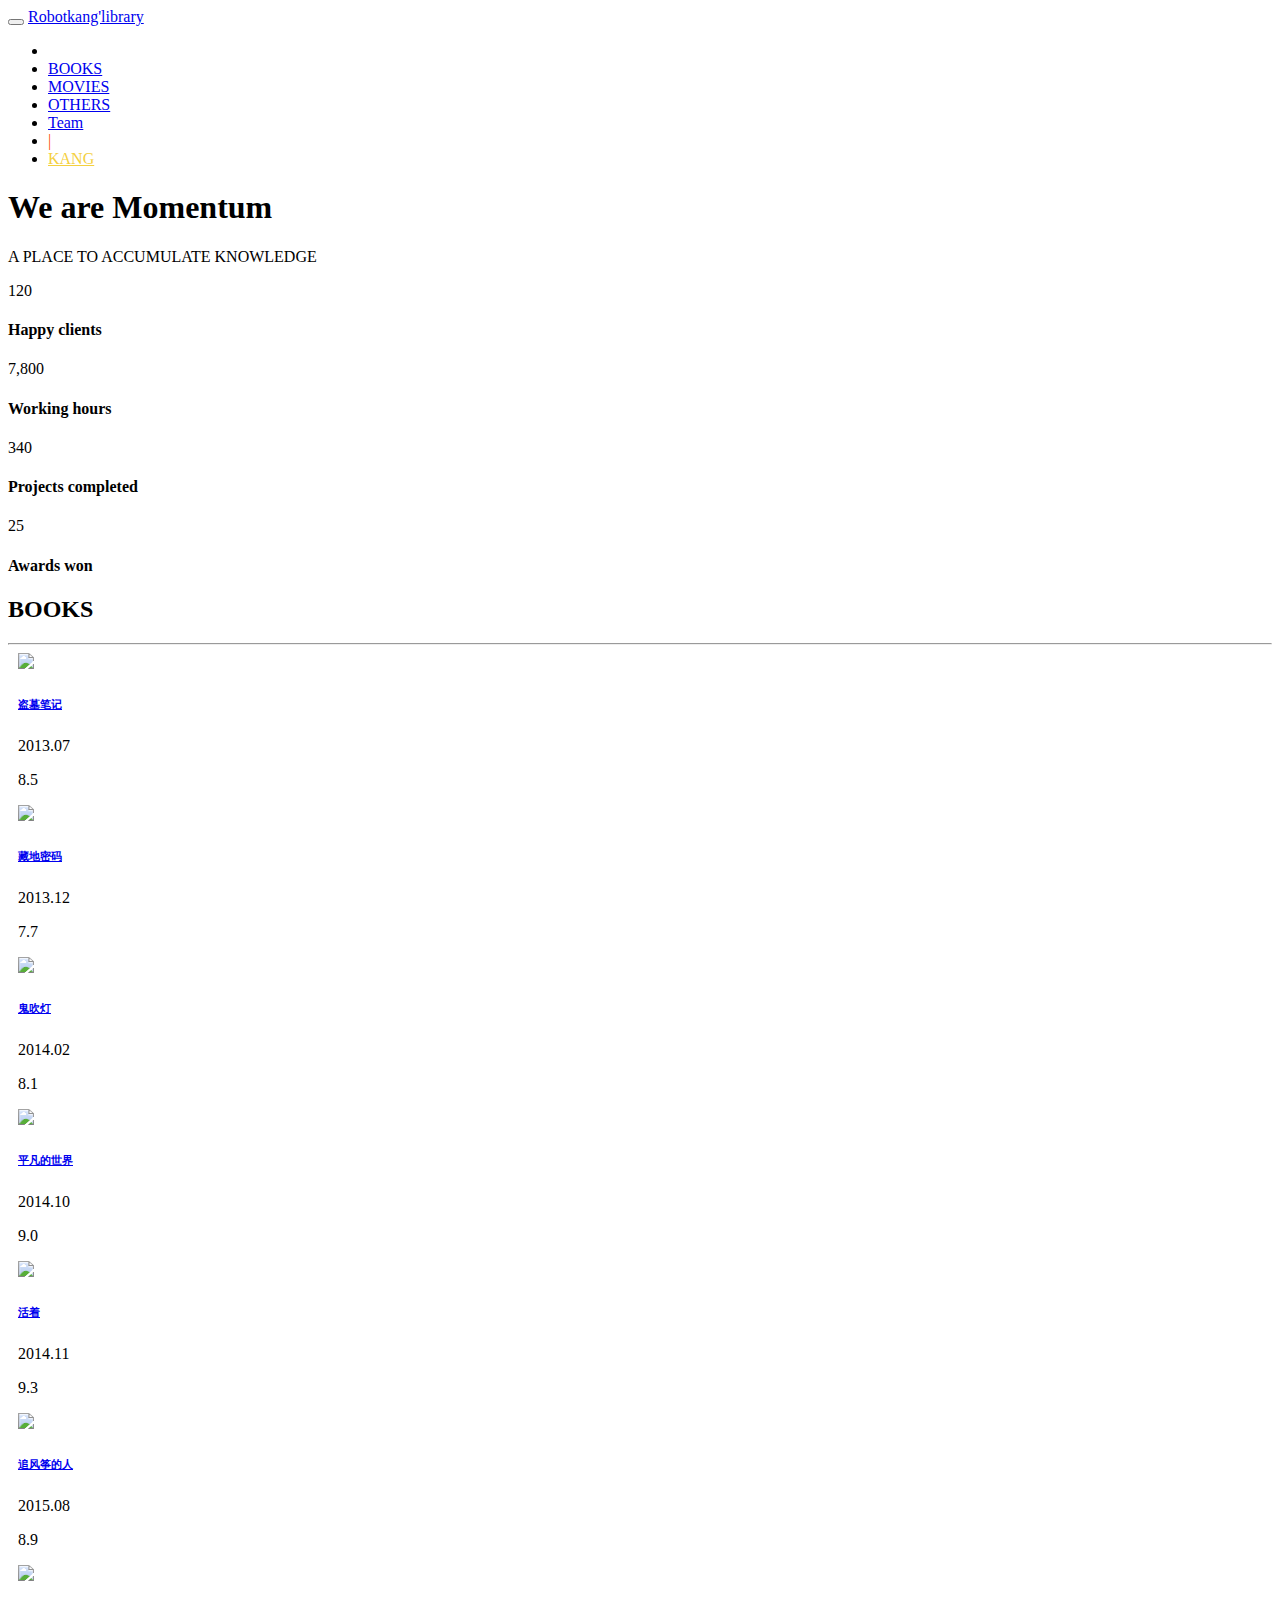
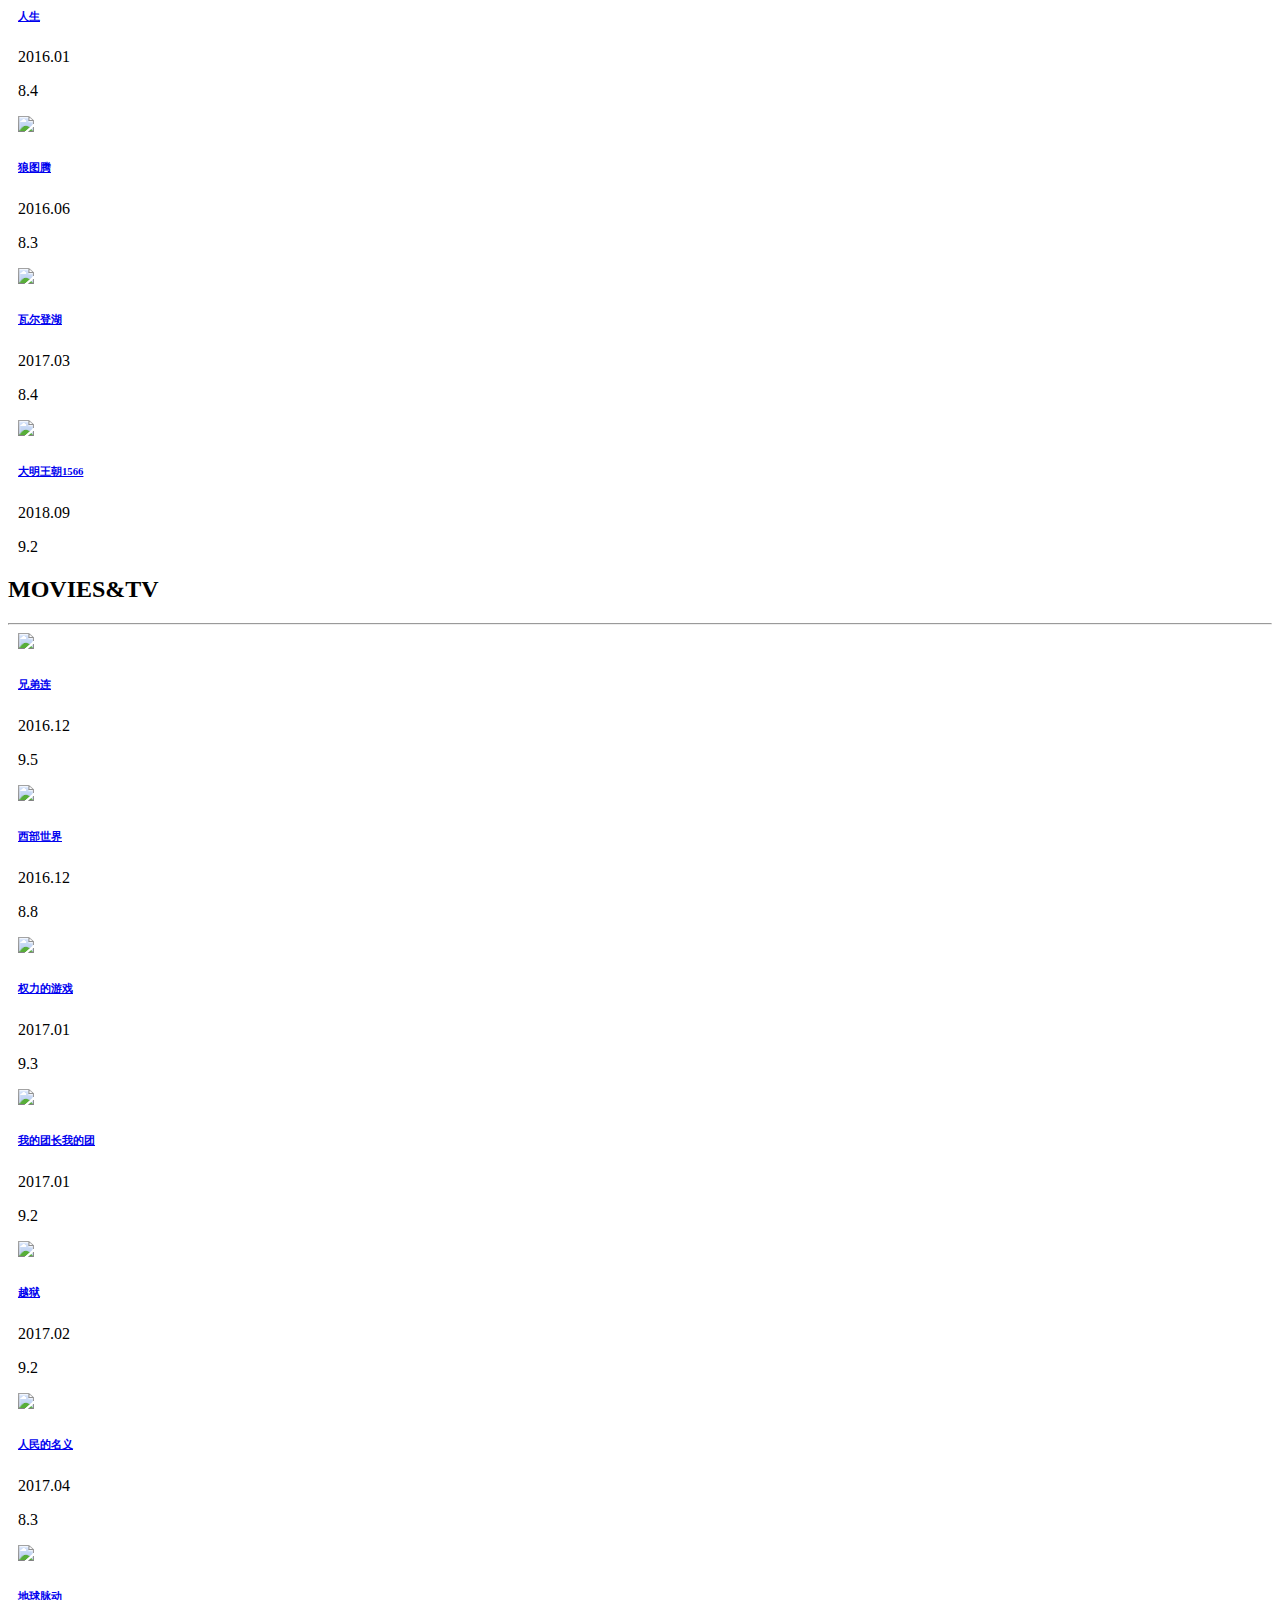
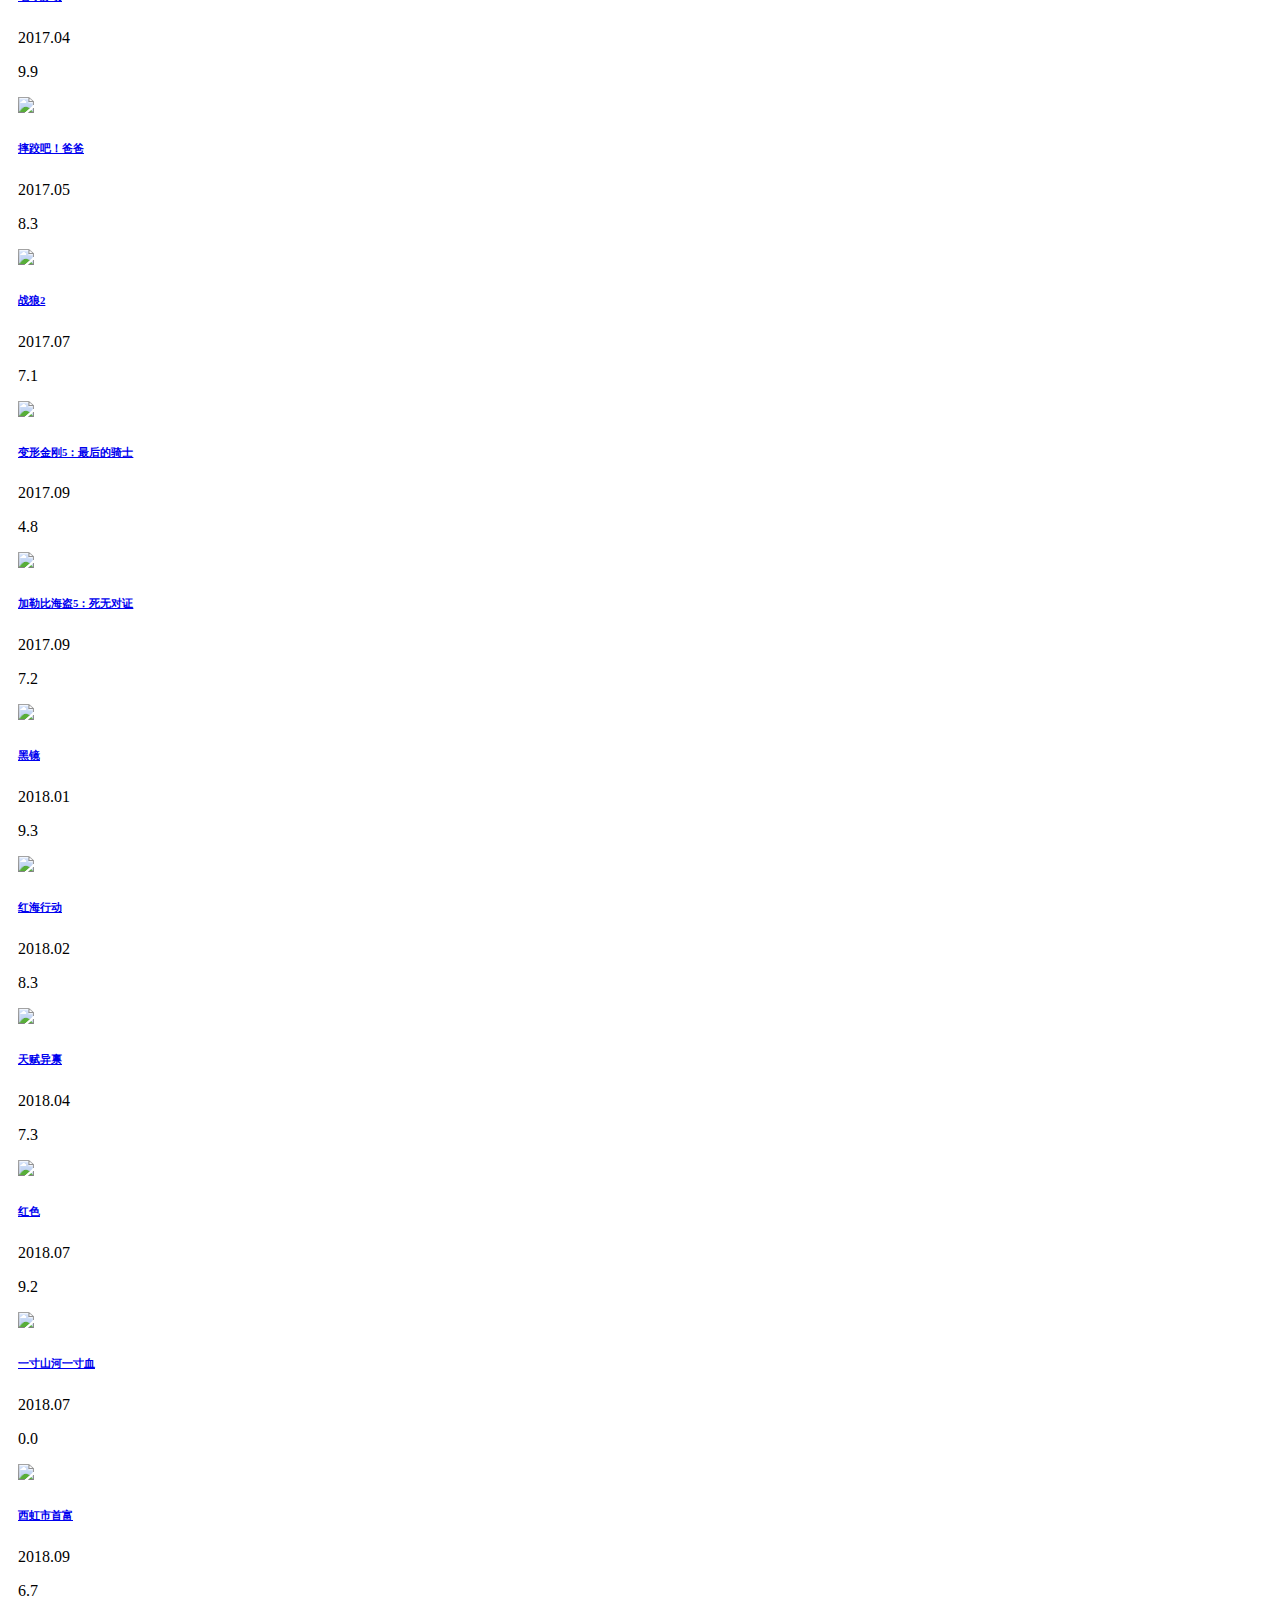
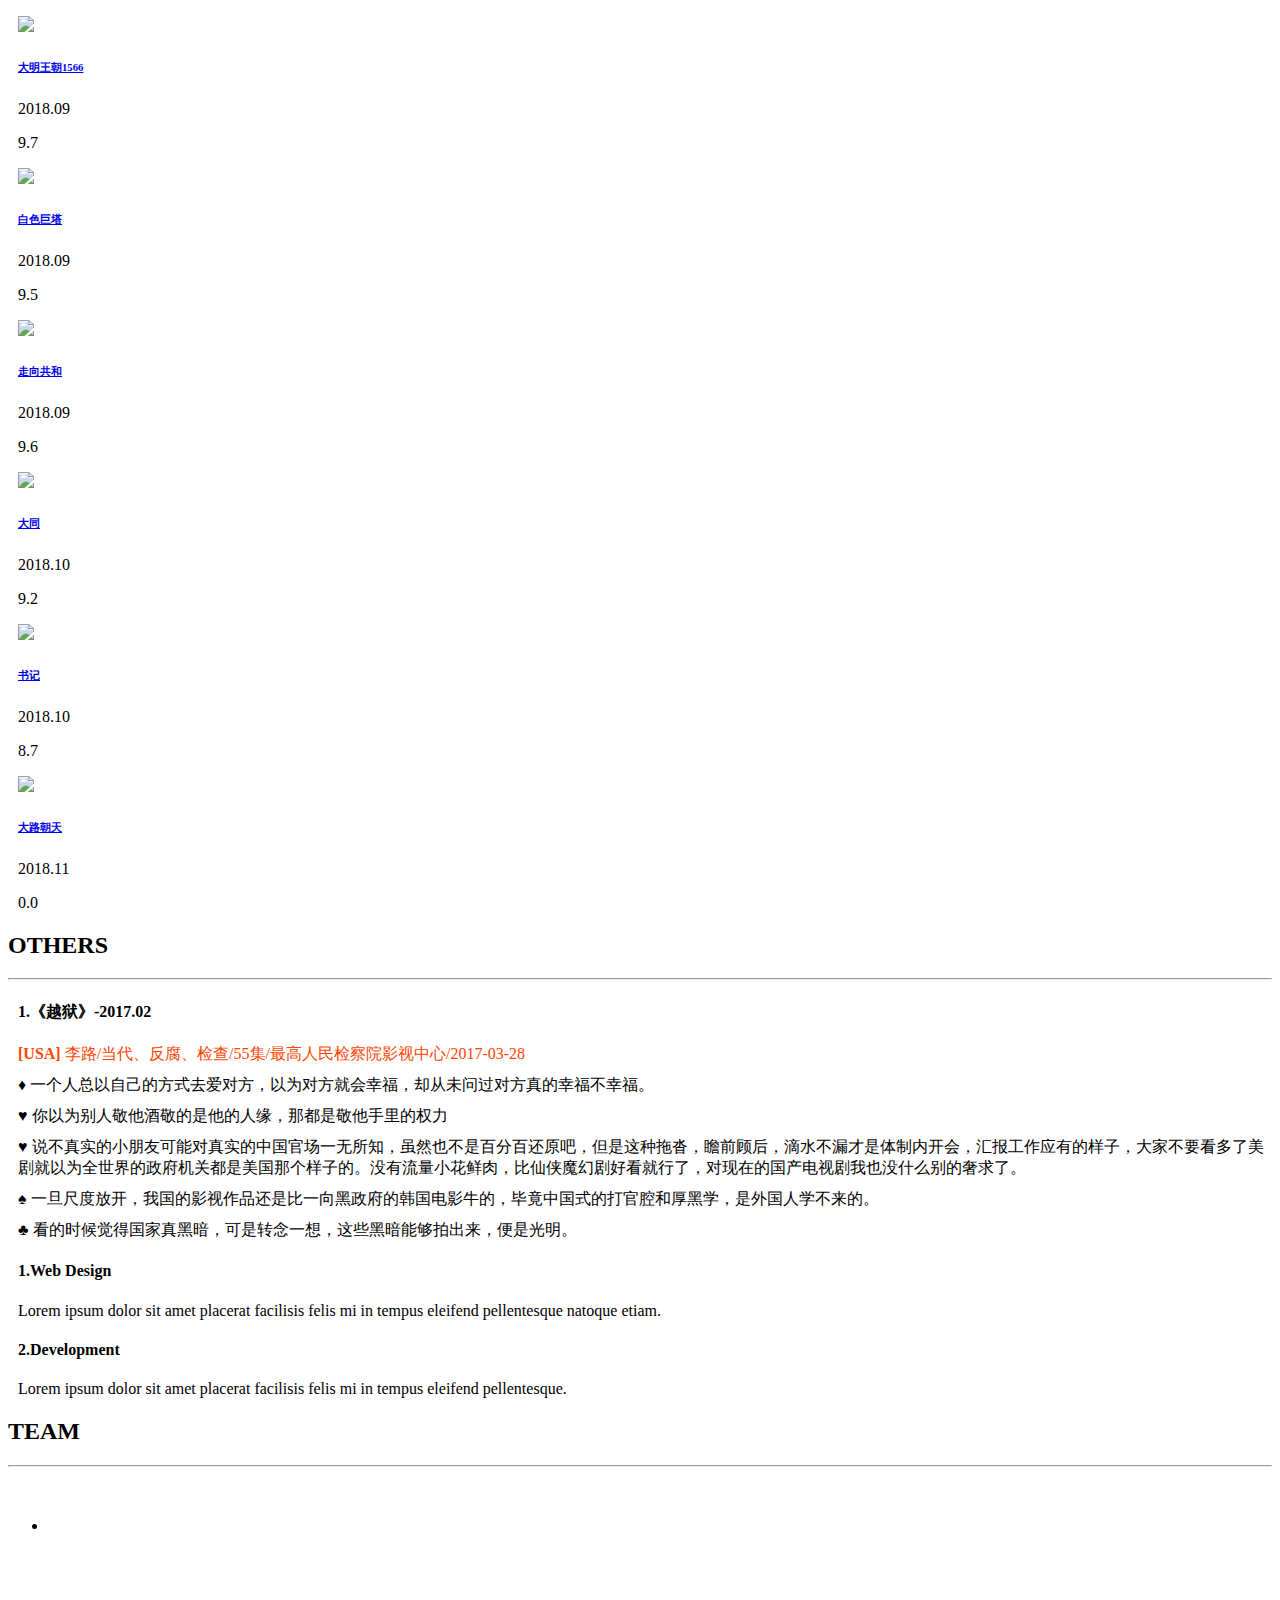
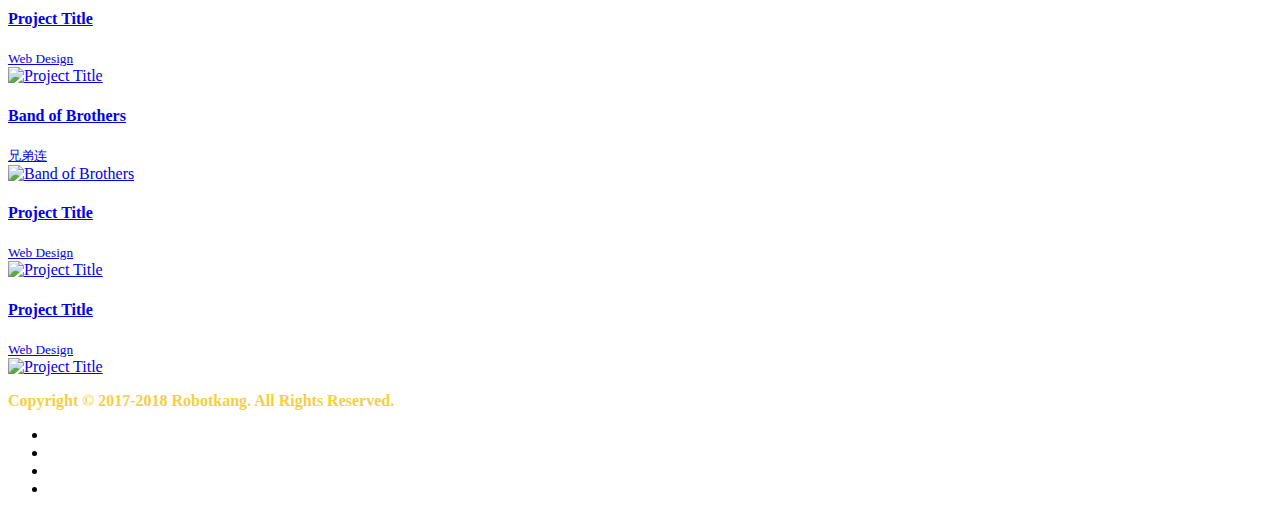
==== book/index.html @ f1f9b8c3 "movie" ====
<!DOCTYPE html>
<html lang="en">

<head>

  <link rel="icon" type="image/png" href="/images/favicon.png" />
  <link href="/images/favicon.png" rel="shortcut icon" type="image/png">

  <meta charset="utf-8">
  <meta name="viewport" content="width=device-width, initial-scale=1">
  <title>Robotkang'library</title>
  <meta name="description" content="">
  <meta name="author" content="">

  <!-- Favicons
    ================================================== -->
  <link rel="shortcut icon" href="img/favicon.ico" type="image/x-icon">
  <link rel="apple-touch-icon" href="img/apple-touch-icon.png">
  <link rel="apple-touch-icon" sizes="72x72" href="img/apple-touch-icon-72x72.png">
  <link rel="apple-touch-icon" sizes="114x114" href="img/apple-touch-icon-114x114.png">

  <!-- Bootstrap -->
  <link rel="stylesheet" type="text/css" href="css/bootstrap.css">
  <link rel="stylesheet" type="text/css" href="fonts/font-awesome/css/font-awesome.css">

  <!-- Slider
    ================================================== -->
  <link href="css/owl.carousel.css" rel="stylesheet" media="screen">
  <link href="css/owl.theme.css" rel="stylesheet" media="screen">

  <!-- Stylesheet
    ================================================== -->
  <link rel="stylesheet" type="text/css" href="css/style10.css" />
  <link rel="stylesheet" type="text/css" href="css/style.css">
  <link rel="stylesheet" type="text/css" href="css/prettyPhoto.css">
  <!--<link href='http://fonts.useso.com/css?family=Lato:400,700,900,300' rel='stylesheet' type='text/css'>
<link href='http://fonts.useso.com/css?family=Open+Sans:400,700,800,600,300' rel='stylesheet' type='text/css'>-->

</head>

<body id="page-top" data-spy="scroll" data-target=".navbar-fixed-top">
  <!-- Navigation -->
  <nav class="navbar navbar-custom navbar-fixed-top" role="navigation">
    <div class="container">
      <div class="navbar-header">
        <button type="button" class="navbar-toggle" data-toggle="collapse" data-target=".navbar-main-collapse">
                    <i class="fa fa-bars"></i>
                </button>
        <a class="navbar-brand page-scroll" href="#page-top">
          <i class="fa fa-terminal"></i> Robotkang'library
        </a>
      </div>

      <!-- Collect the nav links, forms, and other content for toggling -->
      <div class="collapse navbar-collapse navbar-right navbar-main-collapse">
        <ul class="nav navbar-nav">
          <!-- Hidden li included to remove active class from about link when scrolled up past about section -->
          <li class="hidden">
            <a href="#page-top"></a>
          </li>
          <li>
            <a class="page-scroll" href="#services">BOOKS</a>
          </li>
          <li>
            <a class="page-scroll" href="#movie">MOVIES</a>
          </li>
          <li>
            <a class="page-scroll" href="#team">OTHERS</a>
          </li>
          <li>
            <a class="page-scroll" href="#works">Team</a>
          </li>

          <li> <a style="color: #FF4500;">&#124;</a> </li>
          <li>
            <a href="http://robotkang.cc" style="color: #F4D03F;">KANG</a>
          </li>



        </ul>
      </div>
      <!-- /.navbar-collapse -->
    </div>
    <!-- /.container -->
  </nav>

  <!-- Header -->
  <header class="intro">
    <div class="intro-body">
      <div class="container">
        <div class="row">
          <div class="col-md-8 col-md-offset-2">
            <h1>We are <span class="brand-heading">Momentum</span></h1>
            <p class="intro-text">A PLACE TO ACCUMULATE KNOWLEDGE</p>
            <a href="#services" class="btn btn-circle page-scroll">
              <i class="fa fa-angle-double-down animated"></i>
            </a>
          </div>
        </div>
      </div>
    </div>
  </header>
  <!-- Services Section -->

  <div id="achivements" class="section dark-bg">
    <div class="container">
      <div class="row">
        <div class="col-md-3 col-sm-3">
          <div class="achivement-box">
            <i class="fa fa-smile-o"></i>
            <span class="count">120</span>
            <h4>Happy clients</h4>
          </div>
        </div>
        <div class="col-md-3 col-sm-3">
          <div class="achivement-box">
            <i class="fa fa-code"></i>
            <span class="count">7,800</span>
            <h4>Working hours</h4>
          </div>
        </div>
        <div class="col-md-3 col-sm-3">
          <div class="achivement-box">
            <i class="fa fa-check-square-o"></i>
            <span class="count">340</span>
            <h4>Projects completed</h4>
          </div>
        </div>
        <div class="col-md-3 col-sm-3">
          <div class="achivement-box">
            <i class="fa fa-trophy"></i>
            <span class="count">25</span>
            <h4>Awards won</h4>
          </div>
        </div>
      </div>
    </div>
  </div>

    <!-- books -->
	<div id="services">
		<div class="container">
			<div class="section-title text-center center">
        <h2><strong>BOOKS</strong></h2>
        <hr>
			</div>


			<div class="row">
				<div class="about-text" style="margin-left: 10px;">
					<div class="wthree_agile-requested-movies"  >
											<div class="col-md-2 w3l-movie-gride-agile requested-movies">
															<a href="http://omjh2j5h3.bkt.clouddn.com/book/%E7%9B%97%E5%A2%93%E7%AC%94%E8%AE%B0.jpg" class="hvr-sweep-to-bottom">
															<img src="http://omjh2j5h3.bkt.clouddn.com/book/%E7%9B%97%E5%A2%93%E7%AC%94%E8%AE%B0.jpg"height="260" title="Book" class="img-responsive" alt=" ">
																
															</a>
																<div class="mid-1 agileits_w3layouts_mid_1_home">
																	<div class="w3l-movie-text">
																		<h6><a href="http://omjh2j5h3.bkt.clouddn.com/book/%E7%9B%97%E5%A2%93%E7%AC%94%E8%AE%B0.jpg" >盗墓笔记</a></h6>							
																	</div>
																	<div class="mid-2 agile_mid_2_home">
																		<p>2013.07 </p>
																		
																		<div class="clearfix"></div>
																	</div>
																</div>
															<div class="ribben one">
																<p>8.5</p>
															</div>
											</div>
											<div class="col-md-2 w3l-movie-gride-agile requested-movies">
												<a href="https://book.douban.com/subject/7161323/" class="hvr-sweep-to-bottom"><img src="http://omjh2j5h3.bkt.clouddn.com/book/%E8%97%8F%E5%9C%B0%E5%AF%86%E7%A0%81.jpg" height="260"title="Book" class="img-responsive" alt=" ">
													
												</a>
												<div class="mid-1 agileits_w3layouts_mid_1_home">
													<div class="w3l-movie-text">
														<h6><a href="https://book.douban.com/subject/7161323/">藏地密码</a></h6>							
													</div>
													<div class="mid-2 agile_mid_2_home">
														<p>2013.12</p>

														<div class="clearfix"></div>
													</div>
												</div>
											<div class="ribben one">
													<p>7.7</p>
												</div>
											</div>
											<div class="col-md-2 w3l-movie-gride-agile requested-movies">
												<a href="https://book.douban.com/series/32994" class="hvr-sweep-to-bottom"><img src="http://omjh2j5h3.bkt.clouddn.com/book/%E9%AC%BC%E5%90%B9%E7%81%AF.jpg" height="260"title="Book" class="img-responsive" alt=" ">
													
												</a>
												<div class="mid-1 agileits_w3layouts_mid_1_home">
													<div class="w3l-movie-text">
														<h6><a href="https://book.douban.com/series/32994">鬼吹灯</a></h6>							
													</div>
													<div class="mid-2 agile_mid_2_home">
														<p>2014.02</p>
														
														</div>
														<div class="clearfix"></div>
													</div>
												
												<div class="ribben one">
													<p>8.1</p>
												</div>
											</div>
											<div class="col-md-2 w3l-movie-gride-agile requested-movies">
												<a href="https://book.douban.com/subject/1200840/" class="hvr-sweep-to-bottom">
<img src="http://omjh2j5h3.bkt.clouddn.com/book/%E5%B9%B3%E5%87%A1%E7%9A%84%E4%B8%96%E7%95%8C1.jpg"height="260" title="Book" class="img-responsive" alt=" ">
													
												</a>
												<div class="mid-1 agileits_w3layouts_mid_1_home">
													<div class="w3l-movie-text">
														<h6><a href="https://book.douban.com/subject/1200840/">平凡的世界 </a></h6>							
													</div>
													<div class="mid-2 agile_mid_2_home">
														<p>2014.10</p>
														
														<div class="clearfix"></div>
													</div>
												</div>
											<div class="ribben one">
													<p>9.0</p>
												</div>
											</div>
											<div class="col-md-2 w3l-movie-gride-agile requested-movies">
												<a href="https://book.douban.com/subject/4913064/" class="hvr-sweep-to-bottom"><img src="http://omjh2j5h3.bkt.clouddn.com/book/%E6%B4%BB%E7%9D%80.jpg" height="260"title="Book" class="img-responsive" alt=" ">
													
												</a>
												<div class="mid-1 agileits_w3layouts_mid_1_home">
													<div class="w3l-movie-text">
														<h6><a href="https://book.douban.com/subject/4913064/">活着	</a></h6>							
													</div>
													<div class="mid-2 agile_mid_2_home">
														<p>2014.11</p>
														
														<div class="clearfix"></div>
													</div>
												</div>
												<div class="ribben one">
													<p>9.3</p>
												</div>
											</div>
											<div class="col-md-2 w3l-movie-gride-agile requested-movies">
												<a href="https://book.douban.com/subject/1770782/" class="hvr-sweep-to-bottom"><img src="http://omjh2j5h3.bkt.clouddn.com/book/%E8%BF%BD%E9%A3%8E%E7%AD%9D%E7%9A%84%E4%BA%BA.jpg" height="260"title="Book" class="img-responsive" alt=" ">
													
												</a>
												<div class="mid-1 agileits_w3layouts_mid_1_home">
													<div class="w3l-movie-text">
														<h6><a href="https://book.douban.com/subject/1770782/">追风筝的人</a></h6>							
													</div>
													<div class="mid-2 agile_mid_2_home">
														<p>2015.08</p>
														
														<div class="clearfix"></div>
													</div>
												</div>
												<div class="ribben one">
													<p>8.9</p>
												</div>
											</div>
											<div class="col-md-2 w3l-movie-gride-agile requested-movies">
												<a href="https://book.douban.com/subject/3803820/" class="hvr-sweep-to-bottom"><img src="http://omjh2j5h3.bkt.clouddn.com/book/%E4%BA%BA%E7%94%9F.jpg" height="260"title="Book" class="img-responsive" alt=" ">
													
												</a>
												<div class="mid-1 agileits_w3layouts_mid_1_home">
													<div class="w3l-movie-text">
														<h6><a href="https://book.douban.com/subject/3803820/">人生</a></h6>							
													</div>
													<div class="mid-2 agile_mid_2_home">
														<p>2016.01</p>
														
														<div class="clearfix"></div>
													</div>
												</div>
											<div class="ribben one">
													<p>8.4</p>
												</div>
											</div>
											<div class="col-md-2 w3l-movie-gride-agile requested-movies">
												<a href="https://book.douban.com/subject/1022060/" class="hvr-sweep-to-bottom"><img src="http://omjh2j5h3.bkt.clouddn.com/book/%E7%8B%BC%E5%9B%BE%E8%85%BE.jpg" height="260" title="Book" class="img-responsive" alt=" ">
													
												</a>
												<div class="mid-1 agileits_w3layouts_mid_1_home">
													<div class="w3l-movie-text">
														<h6><a href="https://book.douban.com/subject/1022060/">狼图腾</a></h6>							
													</div>
													<div class="mid-2 agile_mid_2_home">
														<p>2016.06</p>
														
														<div class="clearfix"></div>
													</div>
												</div>
											<div class="ribben one">
													<p>8.3</p>
												</div>
											</div>
											<div class="col-md-2 w3l-movie-gride-agile requested-movies">
												<a href="https://book.douban.com/subject/1865089/" class="hvr-sweep-to-bottom"><img src="http://omjh2j5h3.bkt.clouddn.com/book/%E7%93%A6%E5%B0%94%E7%99%BB%E6%B9%96.jpg"height="260"  title="Book" class="img-responsive" alt=" ">
													
												</a>
												<div class="mid-1 agileits_w3layouts_mid_1_home">
													<div class="w3l-movie-text">
														<h6><a href="https://book.douban.com/subject/1865089/">瓦尔登湖</a></h6>							
													</div>
													<div class="mid-2 agile_mid_2_home">
														<p>2017.03</p>
														
														<div class="clearfix"></div>
													</div>
												</div>
												<div class="ribben one">
													<p>8.4</p>
												</div>
											</div>
											<div class="col-md-2 w3l-movie-gride-agile requested-movies">
												<a href="https://book.douban.com/subject/26925171/" class="hvr-sweep-to-bottom"><img height="260"  src="http://omjh2j5h3.bkt.clouddn.com/book/%E5%A4%A7%E6%98%8E%E7%8E%8B%E6%9C%9D.jpg" title="Book" class="img-responsive" alt=" ">
													
												</a>
												<div class="mid-1 agileits_w3layouts_mid_1_home">
													<div class="w3l-movie-text">
														<h6><a href="https://book.douban.com/subject/26925171/">大明王朝1566</a></h6>							
													</div>
													<div class="mid-2 agile_mid_2_home">
														<p>2018.09</p>
														
														<div class="clearfix"></div>
													</div>
												</div>
												<div class="ribben one">
													<p>9.2</p>
												</div>
											</div>
												<div class="clearfix"></div>
		            </div>



				</div>
			</div>
		</div>
	</div>
    <!-- About Section -->
    <div id="movie">
		<div class="container">
			<div class="section-title text-center center">
				<h2><strong>MOVIES&TV </strong></h2>
				<hr>
			</div>
			<div class="row">
				<div class="about-text" style="margin-left: 10px;" >
					<div class="wthree_agile-requested-movies"  >
											<div class="col-md-2 w3l-movie-gride-agile requested-movies">
															<a href="https://movie.douban.com/subject/1307847/" class="hvr-sweep-to-bottom"><img src="http://omjh2j5h3.bkt.clouddn.com/book/%E5%85%84%E5%BC%9F%E8%BF%9E.jpg"height="260" title="兄弟连" class="img-responsive" alt=" ">
																
															</a>
																<div class="mid-1 agileits_w3layouts_mid_1_home">
																	<div class="w3l-movie-text">
																		<h6><a href="https://movie.douban.com/subject/1307847/" >兄弟连</a></h6>							
																	</div>
																	<div class="mid-2 agile_mid_2_home">
																		<p>2016.12 </p>
																		
																		<div class="clearfix"></div>
																	</div>
																</div>
															<div class="ribben one">
																<p>9.5</p>
															</div>
											</div>
											<div class="col-md-2 w3l-movie-gride-agile requested-movies">
												<a href="https://movie.douban.com/subject/2338055/" class="hvr-sweep-to-bottom"><img src="http://omjh2j5h3.bkt.clouddn.com/book/%E8%A5%BF%E9%83%A8%E4%B8%96%E7%95%8C.jpg" height="260"title="Book" class="img-responsive" alt=" ">
													
												</a>
												<div class="mid-1 agileits_w3layouts_mid_1_home">
													<div class="w3l-movie-text">
														<h6><a href="https://movie.douban.com/subject/2338055/">西部世界</a></h6>							
													</div>
													<div class="mid-2 agile_mid_2_home">
														<p>2016.12</p>

														<div class="clearfix"></div>
													</div>
												</div>
											<div class="ribben one">
													<p>8.8</p>
												</div>
											</div>
											<div class="col-md-2 w3l-movie-gride-agile requested-movies">
												<a href="https://movie.douban.com/subject/26235354/" class="hvr-sweep-to-bottom"><img src="http://omjh2j5h3.bkt.clouddn.com/book/%E6%9D%83%E5%8A%9B%E7%9A%84%E6%B8%B8%E6%88%8F.jpg" height="260"title="Book" class="img-responsive" alt=" ">
													
												</a>
												<div class="mid-1 agileits_w3layouts_mid_1_home">
													<div class="w3l-movie-text">
														<h6><a href="https://movie.douban.com/subject/26235354/">权力的游戏</a></h6>							
													</div>
													<div class="mid-2 agile_mid_2_home">
														<p>2017.01</p>
														
														</div>
														<div class="clearfix"></div>
													</div>
												
												<div class="ribben one">
													<p>9.3</p>
												</div>
											</div>
											<div class="col-md-2 w3l-movie-gride-agile requested-movies">
												<a href="https://movie.douban.com/subject/2997325/" class="hvr-sweep-to-bottom"><img src="http://omjh2j5h3.bkt.clouddn.com/book/%E6%88%91%E7%9A%84%E5%9B%A2%E9%95%BF%E6%88%91%E7%9A%84%E5%9B%A2.jpg"height="260" title="我的团长我的团" class="img-responsive" alt=" ">
													
												</a>
												<div class="mid-1 agileits_w3layouts_mid_1_home">
													<div class="w3l-movie-text">
														<h6><a href="https://movie.douban.com/subject/2997325/">我的团长我的团 </a></h6>							
													</div>
													<div class="mid-2 agile_mid_2_home">
														<p>2017.01</p>
														
														<div class="clearfix"></div>
													</div>
												</div>
											<div class="ribben one">
													<p>9.2</p>
												</div>
											</div>
											<div class="col-md-2 w3l-movie-gride-agile requested-movies">
												<a href="https://movie.douban.com/subject/1419297/" class="hvr-sweep-to-bottom"><img src="http://omjh2j5h3.bkt.clouddn.com/book/%E8%B6%8A%E7%8B%B1.jpg" height="260"title="越狱" class="img-responsive" alt=" ">
													
												</a>
												<div class="mid-1 agileits_w3layouts_mid_1_home">
													<div class="w3l-movie-text">
														<h6><a href="https://movie.douban.com/subject/1419297/">越狱	</a></h6>							
													</div>
													<div class="mid-2 agile_mid_2_home">
														<p>2017.02</p>
														
														<div class="clearfix"></div>
													</div>
												</div>
												<div class="ribben one">
													<p>9.2</p>
												</div>
											</div>
											<div class="col-md-2 w3l-movie-gride-agile requested-movies">
												<a href="https://movie.douban.com/subject/26727273/" class="hvr-sweep-to-bottom"><img src="http://omjh2j5h3.bkt.clouddn.com/book/%E4%BA%BA%E6%B0%91%E7%9A%84%E5%90%8D%E4%B9%89.jpg" height="260"title="人民的名义" class="img-responsive" alt=" ">
													
												</a>
												<div class="mid-1 agileits_w3layouts_mid_1_home">
													<div class="w3l-movie-text">
														<h6><a href="https://movie.douban.com/subject/26727273/">人民的名义</a></h6>							
													</div>
													<div class="mid-2 agile_mid_2_home">
														<p>2017.04</p>
														
														<div class="clearfix"></div>
													</div>
												</div>
												<div class="ribben one">
													<p>8.3</p>
												</div>
											</div>
											<div class="col-md-2 w3l-movie-gride-agile requested-movies">
												<a href="https://movie.douban.com/subject/26733371/" class="hvr-sweep-to-bottom"><img src="http://omjh2j5h3.bkt.clouddn.com/book/%E5%9C%B0%E7%90%83%E8%84%89%E5%8A%A8.jpg" height="260"title="地球脉动" class="img-responsive" alt=" ">
													
												</a>
												<div class="mid-1 agileits_w3layouts_mid_1_home">
													<div class="w3l-movie-text">
														<h6><a href="https://movie.douban.com/subject/26733371/">地球脉动</a></h6>							
													</div>
													<div class="mid-2 agile_mid_2_home">
														<p>2017.04</p>
														
														<div class="clearfix"></div>
													</div>
												</div>
											<div class="ribben one">
													<p>9.9</p>
												</div>
											</div>
											<div class="col-md-2 w3l-movie-gride-agile requested-movies">
												<a href="https://movie.douban.com/subject/26387939/" class="hvr-sweep-to-bottom"><img src="http://omjh2j5h3.bkt.clouddn.com/book/%E6%91%94%E8%B7%A4%E5%90%A7%E7%88%B8%E7%88%B8.jpg" height="260" title="摔跤吧！爸爸" class="img-responsive" alt=" ">
													
												</a>
												<div class="mid-1 agileits_w3layouts_mid_1_home">
													<div class="w3l-movie-text">
														<h6><a href="https://movie.douban.com/subject/26387939/">摔跤吧！爸爸</a></h6>							
													</div>
													<div class="mid-2 agile_mid_2_home">
														<p>2017.05</p>
														
														<div class="clearfix"></div>
													</div>
												</div>
											<div class="ribben one">
													<p>8.3</p>
												</div>
											</div>
											<div class="col-md-2 w3l-movie-gride-agile requested-movies">
												<a href="https://movie.douban.com/subject/26363254/" class="hvr-sweep-to-bottom"><img src="http://omjh2j5h3.bkt.clouddn.com/book/%E6%88%98%E7%8B%BC2.jpg"height="260"  title="战狼2" class="img-responsive" alt=" ">
													
												</a>
												<div class="mid-1 agileits_w3layouts_mid_1_home">
													<div class="w3l-movie-text">
														<h6><a href="https://movie.douban.com/subject/26363254/">战狼2</a></h6>							
													</div>
													<div class="mid-2 agile_mid_2_home">
														<p>2017.07</p>
														
														<div class="clearfix"></div>
													</div>
												</div>
												<div class="ribben one">
													<p>7.1</p>
												</div>
											</div>
											<div class="col-md-2 w3l-movie-gride-agile requested-movies">
												<a href="https://movie.douban.com/subject/25824686/" class="hvr-sweep-to-bottom"><img height="260"  src="http://omjh2j5h3.bkt.clouddn.com/book/%E5%8F%98%E5%BD%A2%E9%87%91%E5%88%9A5.jpg" title="变形金刚5：最后的骑士" class="img-responsive" alt=" ">
													
												</a>
												<div class="mid-1 agileits_w3layouts_mid_1_home">
													<div class="w3l-movie-text">
														<h6><a href="https://movie.douban.com/subject/25824686/">变形金刚5：最后的骑士</a></h6>							
													</div>
													<div class="mid-2 agile_mid_2_home">
														<p>2017.09</p>
														
														<div class="clearfix"></div>
													</div>
												</div>
												<div class="ribben one">
													<p>4.8</p>
												</div>
											</div>
											<div class="col-md-2 w3l-movie-gride-agile requested-movies">
												<a href="https://movie.douban.com/subject/6311303/" class="hvr-sweep-to-bottom"><img height="260"  src="http://omjh2j5h3.bkt.clouddn.com/book/%E5%8A%A0%E5%8B%92%E6%AF%94%E6%B5%B7%E7%9B%97.jpg" title="加勒比海盗5：死无对证" class="img-responsive" alt=" ">
													
												</a>
												<div class="mid-1 agileits_w3layouts_mid_1_home">
													<div class="w3l-movie-text">
														<h6><a href="https://movie.douban.com/subject/6311303/">加勒比海盗5：死无对证</a></h6>							
													</div>
													<div class="mid-2 agile_mid_2_home">
														<p>2017.09</p>
														
														<div class="clearfix"></div>
													</div>
												</div>
												<div class="ribben one">
													<p>7.2</p>
												</div>
											</div>
											<div class="col-md-2 w3l-movie-gride-agile requested-movies">
												<a href="https://movie.douban.com/subject/7054120/" class="hvr-sweep-to-bottom"><img height="260"  src="http://omjh2j5h3.bkt.clouddn.com/book/%E9%BB%91%E9%95%9C.jpg" title="黑镜" class="img-responsive" alt=" ">
													
												</a>
												<div class="mid-1 agileits_w3layouts_mid_1_home">
													<div class="w3l-movie-text">
														<h6><a href="https://movie.douban.com/subject/7054120/">黑镜</a></h6>							
													</div>
													<div class="mid-2 agile_mid_2_home">
														<p>2018.01</p>
														
														<div class="clearfix"></div>
													</div>
												</div>
												<div class="ribben one">
													<p>9.3</p>
												</div>
											</div>
											<div class="col-md-2 w3l-movie-gride-agile requested-movies">
												<a href="https://movie.douban.com/subject/26861685/" class="hvr-sweep-to-bottom"><img height="260"  src="http://omjh2j5h3.bkt.clouddn.com/book/%E7%BA%A2%E6%B5%B7%E8%A1%8C%E5%8A%A8.jpg" title="红海行动" class="img-responsive" alt=" ">
													
												</a>
												<div class="mid-1 agileits_w3layouts_mid_1_home">
													<div class="w3l-movie-text">
														<h6><a href="https://movie.douban.com/subject/26861685/">红海行动</a></h6>							
													</div>
													<div class="mid-2 agile_mid_2_home">
														<p>2018.02</p>
														
														<div class="clearfix"></div>
													</div>
												</div>
												<div class="ribben one">
													<p>8.3</p>
												</div>
											</div>
											<div class="col-md-2 w3l-movie-gride-agile requested-movies">
												<a href="https://movie.douban.com/subject/26908002/" class="hvr-sweep-to-bottom"><img height="260"  src="http://omjh2j5h3.bkt.clouddn.com/book/%E5%A4%A9%E8%B5%8B%E5%BC%82%E7%A6%80.jpg" title="天赋异禀" class="img-responsive" alt=" ">
													
												</a>
												<div class="mid-1 agileits_w3layouts_mid_1_home">
													<div class="w3l-movie-text">
														<h6><a href="https://movie.douban.com/subject/26908002/">天赋异禀</a></h6>							
													</div>
													<div class="mid-2 agile_mid_2_home">
														<p>2018.04</p>
														
														<div class="clearfix"></div>
													</div>
												</div>
												<div class="ribben one">
													<p>7.3</p>
												</div>
											</div>
											<div class="col-md-2 w3l-movie-gride-agile requested-movies">
												<a href="https://movie.douban.com/subject/25966028/" class="hvr-sweep-to-bottom"><img height="260"  src="http://omjh2j5h3.bkt.clouddn.com/book/%E7%BA%A2%E8%89%B2.jpg" title="红色" class="img-responsive" alt=" ">
													
												</a>
												<div class="mid-1 agileits_w3layouts_mid_1_home">
													<div class="w3l-movie-text">
														<h6><a href="https://movie.douban.com/subject/25966028/">红色</a></h6>							
													</div>
													<div class="mid-2 agile_mid_2_home">
														<p>2018.07</p>
														
														<div class="clearfix"></div>
													</div>
												</div>
												<div class="ribben one">
													<p>9.2</p>
												</div>
											</div>
											<div class="col-md-2 w3l-movie-gride-agile requested-movies">
												<a href="https://movie.douban.com/subject/3713664/" class="hvr-sweep-to-bottom"><img height="260"  src="http://omjh2j5h3.bkt.clouddn.com/book/%E4%B8%80%E5%AF%B8%E5%B1%B1%E6%B2%B3%E4%B8%80%E5%AF%B8%E8%A1%80.jpg" title="一寸山河一寸血" class="img-responsive" alt=" ">
													
												</a>
												<div class="mid-1 agileits_w3layouts_mid_1_home">
													<div class="w3l-movie-text">
														<h6><a href="https://movie.douban.com/subject/3713664/">一寸山河一寸血</a></h6>							
													</div>
													<div class="mid-2 agile_mid_2_home">
														<p>2018.07</p>
														
														<div class="clearfix"></div>
													</div>
												</div>
												<div class="ribben one">
													<p>0.0</p>
												</div>
											</div>
											<div class="col-md-2 w3l-movie-gride-agile requested-movies">
												<a href="https://movie.douban.com/subject/27605698/" class="hvr-sweep-to-bottom"><img height="260"  src="http://omjh2j5h3.bkt.clouddn.com/book/%E8%A5%BF%E7%BA%A2%E6%9F%BF%E9%A6%96%E5%AF%8C.jpg" title="西虹市首富" class="img-responsive" alt=" ">
													
												</a>
												<div class="mid-1 agileits_w3layouts_mid_1_home">
													<div class="w3l-movie-text">
														<h6><a href="https://movie.douban.com/subject/27605698/">西虹市首富</a></h6>							
													</div>
													<div class="mid-2 agile_mid_2_home">
														<p>2018.09</p>
														
														<div class="clearfix"></div>
													</div>
												</div>
												<div class="ribben one">
													<p>6.7</p>
												</div>
											</div>
											<div class="col-md-2 w3l-movie-gride-agile requested-movies">
												<a href="https://movie.douban.com/subject/2210001/" class="hvr-sweep-to-bottom"><img height="260"  src="http://omjh2j5h3.bkt.clouddn.com/book/%E5%A4%A7%E6%98%8E%E7%8E%8B%E6%9C%9D1566.jpg" title="Book" class="img-responsive" alt=" ">
													
												</a>
												<div class="mid-1 agileits_w3layouts_mid_1_home">
													<div class="w3l-movie-text">
														<h6><a href="https://movie.douban.com/subject/2210001/">大明王朝1566</a></h6>							
													</div>
													<div class="mid-2 agile_mid_2_home">
														<p>2018.09</p>
														
														<div class="clearfix"></div>
													</div>
												</div>
												<div class="ribben one">
													<p>9.7</p>
												</div>
											</div>
											<div class="col-md-2 w3l-movie-gride-agile requested-movies">
												<a href="https://movie.douban.com/subject/2150220/" class="hvr-sweep-to-bottom"><img height="260"  src="http://omjh2j5h3.bkt.clouddn.com/book/%E7%99%BD%E8%89%B2%E5%B7%A8%E5%A1%94.jpg" title="Book" class="img-responsive" alt=" ">
													
												</a>
												<div class="mid-1 agileits_w3layouts_mid_1_home">
													<div class="w3l-movie-text">
														<h6><a href="https://movie.douban.com/subject/2150220/">白色巨塔</a></h6>							
													</div>
													<div class="mid-2 agile_mid_2_home">
														<p>2018.09</p>
														
														<div class="clearfix"></div>
													</div>
												</div>
												<div class="ribben one">
													<p>9.5</p>
												</div>
											</div>
											<div class="col-md-2 w3l-movie-gride-agile requested-movies">
												<a href="https://movie.douban.com/subject/1441794/" class="hvr-sweep-to-bottom"><img height="260"  src="http://omjh2j5h3.bkt.clouddn.com/book/%E8%B5%B0%E5%90%91%E5%85%B1%E5%92%8C.jpg" title="走向共和" class="img-responsive" alt=" ">
													
												</a>
												<div class="mid-1 agileits_w3layouts_mid_1_home">
													<div class="w3l-movie-text">
														<h6><a href="https://movie.douban.com/subject/1441794/">走向共和</a></h6>							
													</div>
													<div class="mid-2 agile_mid_2_home">
														<p>2018.09</p>
														
														<div class="clearfix"></div>
													</div>
												</div>
												<div class="ribben one">
													<p>9.6</p>
												</div>
											</div>
											<div class="col-md-2 w3l-movie-gride-agile requested-movies">
												<a href="https://movie.douban.com/subject/26276498/" class="hvr-sweep-to-bottom"><img height="260"  src="http://omjh2j5h3.bkt.clouddn.com/book/%E5%A4%A7%E5%90%8C.jpg" title="大同" class="img-responsive" alt=" ">
													
												</a>
												<div class="mid-1 agileits_w3layouts_mid_1_home">
													<div class="w3l-movie-text">
														<h6><a href="https://movie.douban.com/subject/26276498/">大同</a></h6>							
													</div>
													<div class="mid-2 agile_mid_2_home">
														<p>2018.10</p>
														
														<div class="clearfix"></div>
													</div>
												</div>
												<div class="ribben one">
													<p>9.2</p>
												</div>
											</div>
<!----------------------分界线---------------------->
<div class="col-md-2 w3l-movie-gride-agile requested-movies">
   
   <a href="https://movie.douban.com/subject/3629230/" class="hvr-sweep-to-bottom">
   <img height="260"  src="http://omjh2j5h3.bkt.clouddn.com/book/%E4%B9%A6%E8%AE%B0.jpg" title="书记" class="img-responsive" alt=" ">
   </a>
												
   <div class="mid-1 agileits_w3layouts_mid_1_home">
      <div class="w3l-movie-text">
      <h6><a href="https://movie.douban.com/subject/3629230/">书记</a></h6>							
      </div>
      
      <div class="mid-2 agile_mid_2_home">
      <p>2018.10</p>
	  <div class="clearfix"></div>
      </div>
   </div>
   <div class="ribben one">
   <p>8.7</p>
  </div>

</div>
<!----------------------分界线---------------------->											

<div class="col-md-2 w3l-movie-gride-agile requested-movies">
   
   <a href="https://movie.douban.com/subject/26662337/" class="hvr-sweep-to-bottom">
   <img height="260"  src="http://ww1.sinaimg.cn/large/9f0724e6gy1fm9hxxnobnj20ci0irgrh.jpg" title="大路朝天" class="img-responsive" alt=" ">
   </a>
												
   <div class="mid-1 agileits_w3layouts_mid_1_home">
      <div class="w3l-movie-text">
      <h6><a href="https://movie.douban.com/subject/26662337/">大路朝天</a></h6>							
      </div>
      
      <div class="mid-2 agile_mid_2_home">
      <p>2018.11</p>
	  <div class="clearfix"></div>
      </div>
   </div>
   <div class="ribben one">
   <p>0.0</p>
  </div>

</div>											
<!----------------------分界线---------------------->




											
											
											


<div class="clearfix"></div>
		            </div>
				</div>
			</div>
		</div>
    
  
    <!-- others -->
	<div id="team">
		<div class="container">
			<div class="section-title text-center center">
				<h2><strong>OTHERS</strong></h2>
				<hr>
			</div>
			<div class="row">
				<div class="about-text" style="margin-left: 10px;">
					<div>
						<h4><strong>1.《越狱》-2017.02</strong></h4>
						<p style="margin-top: 0px;margin-bottom: 10px;color: #FF4500"><strong>[USA]</strong>&nbsp;李路/当代、反腐、检查/55集/最高人民检察院影视中心/2017-03-28</p>
						<p style="margin-top: 0px;margin-bottom: 10px;">&diams; 一个人总以自己的方式去爱对方，以为对方就会幸福，却从未问过对方真的幸福不幸福。
						<p style="margin-top: 0px;margin-bottom: 10px;">&hearts; 你以为别人敬他酒敬的是他的人缘，那都是敬他手里的权力
						<p style="margin-top: 0px;margin-bottom: 10px;">&hearts; 说不真实的小朋友可能对真实的中国官场一无所知，虽然也不是百分百还原吧，但是这种拖沓，瞻前顾后，滴水不漏才是体制内开会，汇报工作应有的样子，大家不要看多了美剧就以为全世界的政府机关都是美国那个样子的。没有流量小花鲜肉，比仙侠魔幻剧好看就行了，对现在的国产电视剧我也没什么别的奢求了。
						<p style="margin-top: 0px;margin-bottom: 10px;">&spades; 一旦尺度放开，我国的影视作品还是比一向黑政府的韩国电影牛的，毕竟中国式的打官腔和厚黑学，是外国人学不来的。
						<p style="margin-top: 0px;margin-bottom: 10px;">
                        &clubs; 看的时候觉得国家真黑暗，可是转念一想，这些黑暗能够拍出来，便是光明。
						</p>
					</div>
					<div>
						<h4><strong>1.Web Design</strong></h4>
						<p>Lorem ipsum dolor sit amet placerat facilisis felis mi in tempus eleifend pellentesque natoque etiam.</p>
					</div>
					<div>
						<h4><strong>2.Development</strong></h4>
						<p>Lorem ipsum dolor sit amet placerat facilisis felis mi in tempus eleifend pellentesque.</p>
					</div>
					
					</div>
				</div>
			</div>
		</div>
	</div>	
    <!-- Portfolio Section -->
    <div id="works">
		<div class="container">
        <!-- Container -->
			<div class="section-title text-center center">
				<h2> <strong>TEAM</strong></h2>
				<hr>
				<div class="clearfix"></div>
				<p style="color: #fff;">Lorem ipsum dolor sit amet, consectetur adipiscing elit. Duis sed dapibus leo nec ornare diamcommodo nibh ante
            facilisis.
				</p>
			</div>
			<div class="categories">
				<ul class="cat">
				<li>
				<ol class="type" style="color: #fff;">
                <li><a style="color: #fff;" href="#" data-filter="*" class="active">All</a></li>
                <li><a style="color: #fff;" href="#" data-filter=".web">BOOKS</a></li>
                <li><a style="color: #fff;" href="#" data-filter=".app">MOVIES&TV</a></li>
                <li><a style="color: #fff;" href="#" data-filter=".branding">OTHERS</a></li>
				</ol>
				</li>
				</ul>
				<div class="clearfix"></div>
			</div>
				<div class="row">
					<div class="portfolio-items">
						<div class="col-sm-6 col-md-3 col-lg-3 web">
							<div class="portfolio-item">
                <div class="hover-bg">
                  <a href="img/portfolio/01.jpg" title="Project description" rel="prettyPhoto">
                    <div class="hover-text">
                      <h4>Project Title</h4>
                      <small>Web Design</small>
                      <div class="clearfix"></div>
                      <i class="fa fa-search"></i> </div>
                    <img src="img/portfolio/01.jpg" class="img-responsive" alt="Project Title"> </a>
                </div>
              </div>
            </div>
            <div class="col-sm-6 col-md-3 col-lg-3 app">
              <div class="portfolio-item">
                <div class="hover-bg">
                  <a href="img/portfolio/02.jpg" title="兄弟连" rel="prettyPhoto">
                    <div class="hover-text">
                      <h4>Band of Brothers</h4>
                      <small>兄弟连</small>
                      <div class="clearfix"></div>
                      <i class="fa fa-search"></i>
					</div>
                    <img src="img/portfolio/02.jpg" class="img-responsive" alt="Band of Brothers"> </a>
                </div>
              </div>
            </div>
            <div class="col-sm-6 col-md-3 col-lg-3 web">
              <div class="portfolio-item">
                <div class="hover-bg">
                  <a href="img/portfolio/03.jpg" title="Project description" rel="prettyPhoto">
                    <div class="hover-text">
                      <h4>Project Title</h4>
                      <small>Web Design</small>
                      <div class="clearfix"></div>
                      <i class="fa fa-search"></i> </div>
                    <img src="img/portfolio/03.jpg" class="img-responsive" alt="Project Title"> </a>
                </div>
              </div>
            </div>
            <div class="col-sm-6 col-md-3 col-lg-3 web">
              <div class="portfolio-item">
                <div class="hover-bg">
                  <a href="img/portfolio/04.jpg" title="Project description" rel="prettyPhoto">
                    <div class="hover-text">
                      <h4>Project Title</h4>
                      <small>Web Design</small>
                      <div class="clearfix"></div>
                      <i class="fa fa-search"></i> </div>
                    <img src="img/portfolio/04.jpg" class="img-responsive" alt="Project Title"> </a>
                </div>
              </div>
            </div>
           

				</div>
			</div>
		</div>
    </div>




    <nav id="footer">
      <div class="container">
        <div class="pull-left fnav" style="color: #F4D03F;">
          <p><strong>Copyright &copy; 2017-2018 Robotkang. All Rights Reserved. </strong></p>
        </div>
        <div class="pull-right fnav">
          <ul class="footer-social">
            <li><a href="#"><i class="fa fa-facebook"></i></a></li>
            <li><a href="#"><i class="fa fa-twitter"></i></a></li>
            <li><a href="#"><i class="fa fa-dribbble"></i></a></li>
            <li><a href="#"><i class="fa fa-linkedin"></i></a></li>
          </ul>
        </div>
      </div>
    </nav>

    <!-- jQuery (necessary for Bootstrap's JavaScript plugins) -->
    <script type="text/javascript" src="http://apps.bdimg.com/libs/jquery/1.11.1/jquery.min.js"></script>
    <!-- Include all compiled plugins (below), or include individual files as needed -->
    <script type="text/javascript" src="js/bootstrap.js"></script>
    <script type="text/javascript" src="js/SmoothScroll.js"></script>
    <script type="text/javascript" src="js/jquery.prettyPhoto.js"></script>
    <script type="text/javascript" src="js/jquery.isotope.js"></script>
    <script type="text/javascript" src="js/jquery.counterup.js"></script>
    <script type="text/javascript" src="js/waypoints.js"></script>
    <script type="text/javascript" src="js/jqBootstrapValidation.js"></script>
    <script type="text/javascript" src="js/contact_me.js"></script>
    <script src="js/owl.carousel.js"></script>

    <!-- Javascripts
    ================================================== -->
    <script type="text/javascript" src="js/main.js"></script>

	
	</body>

</html>
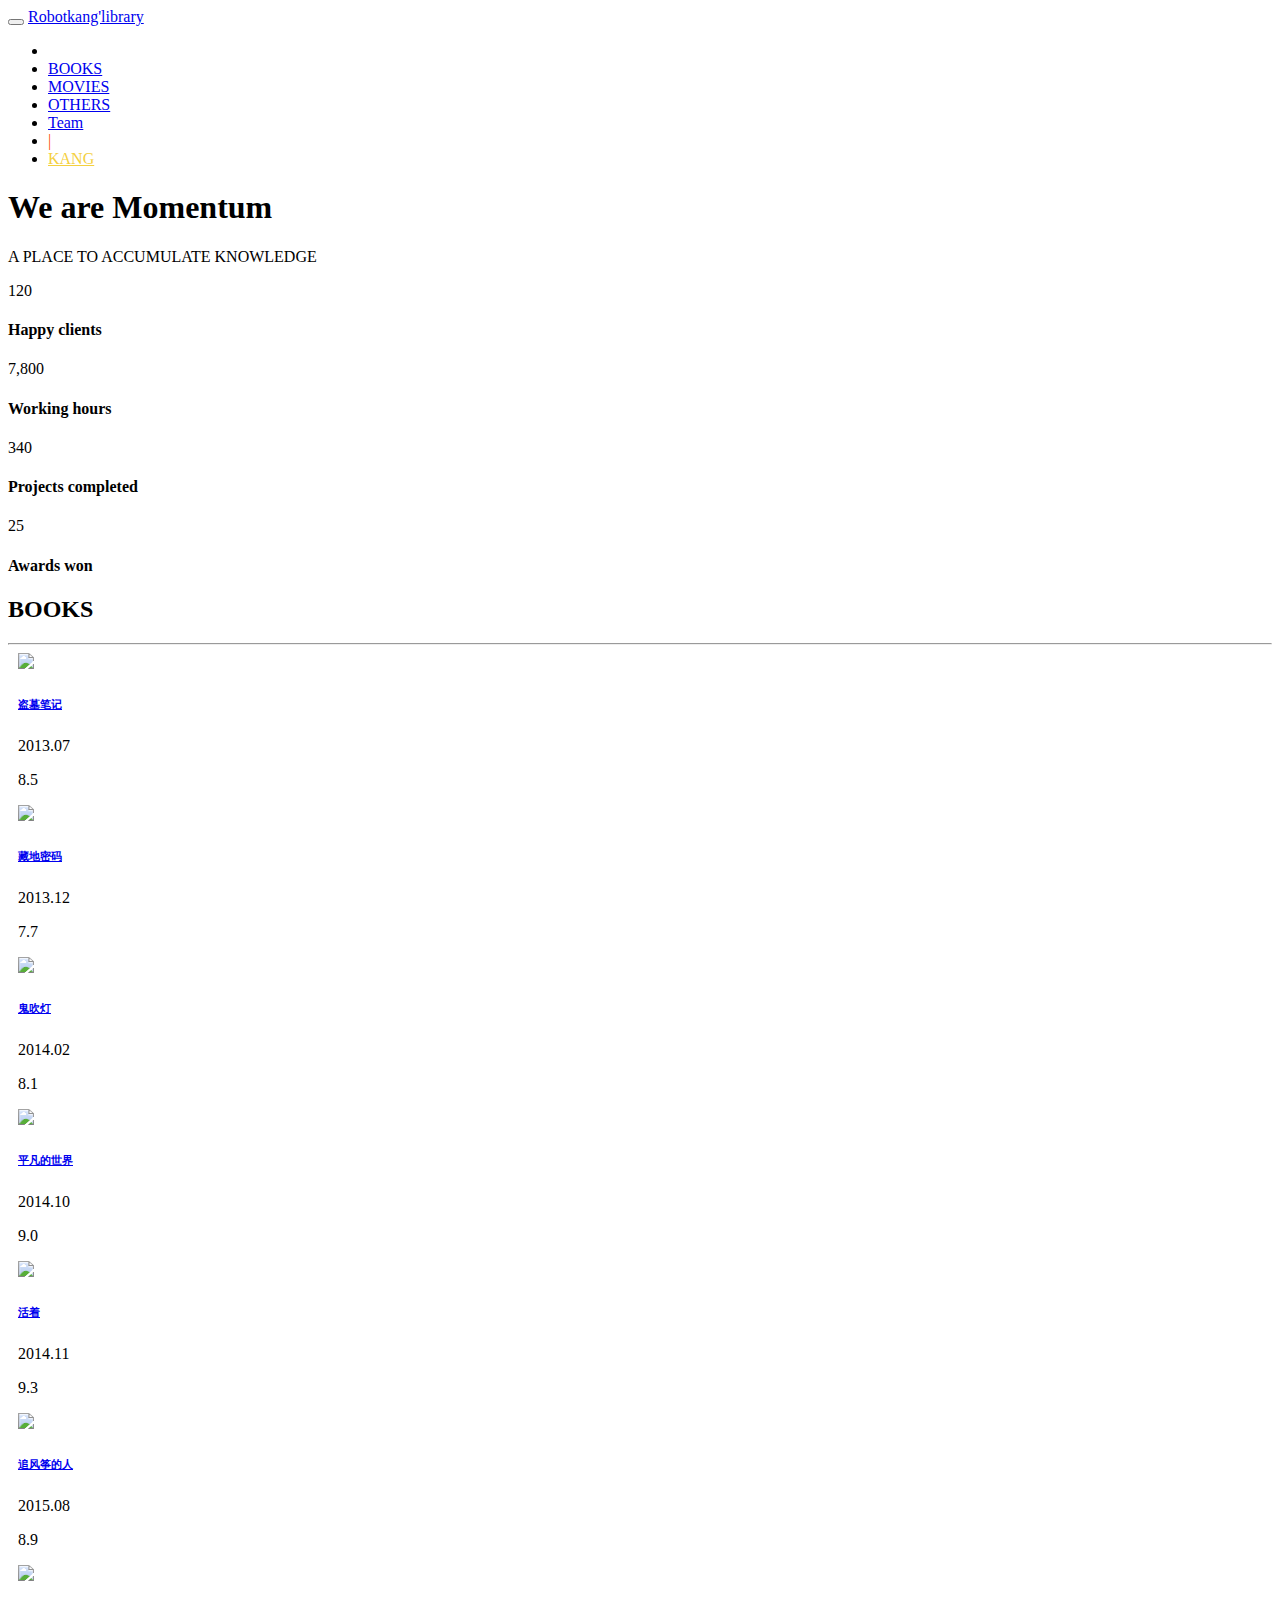
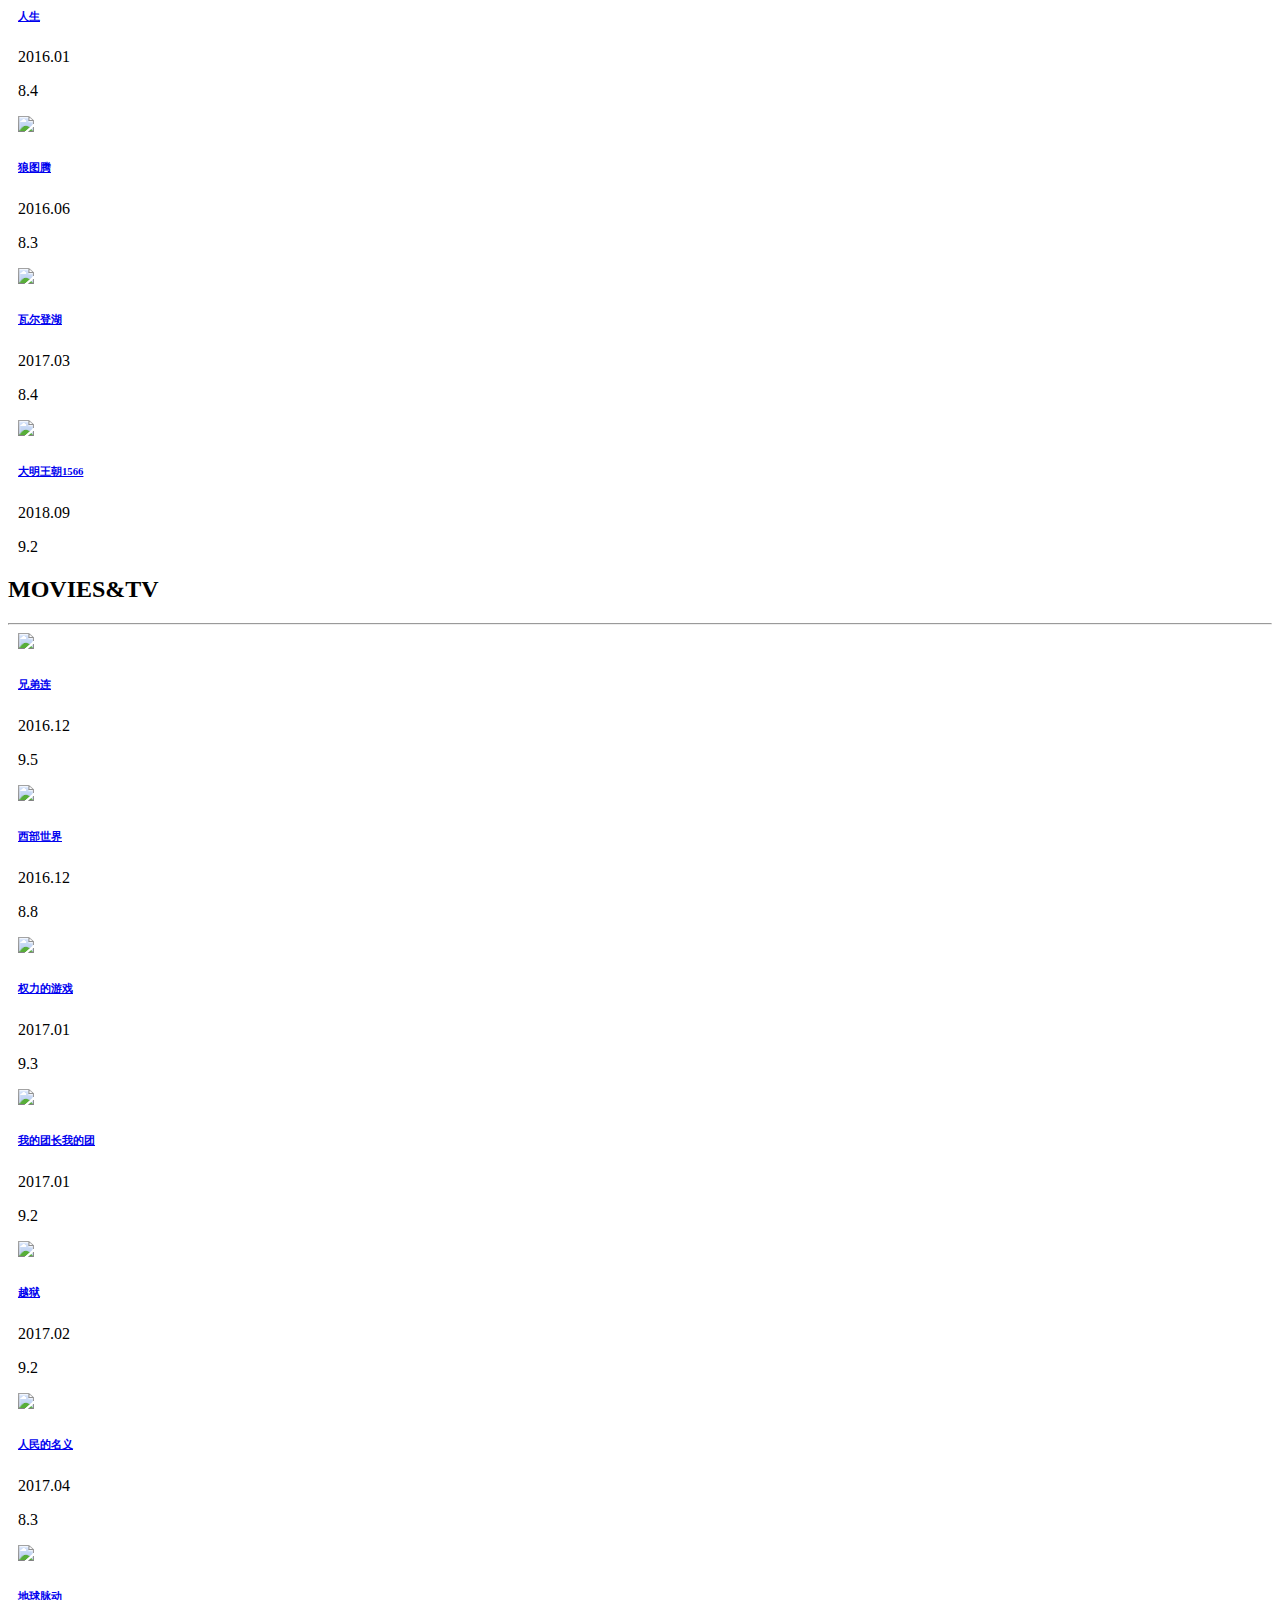
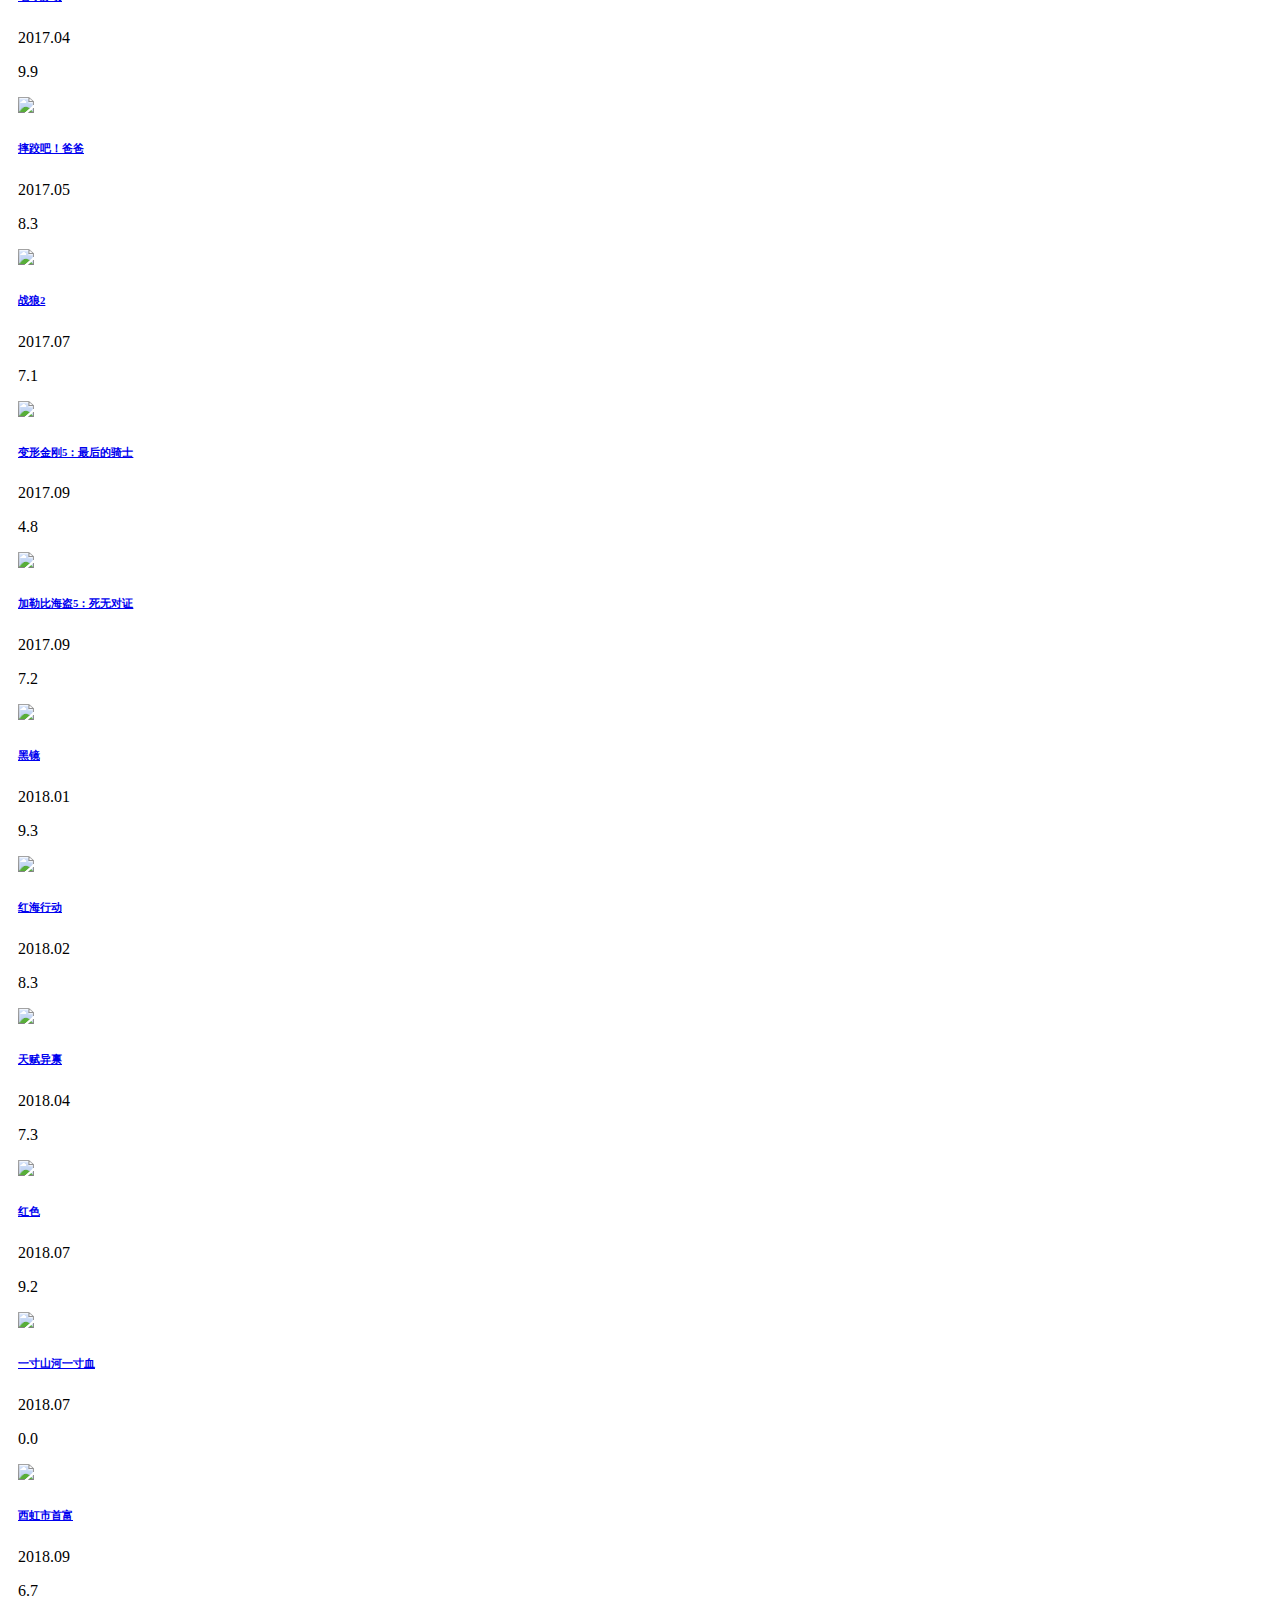
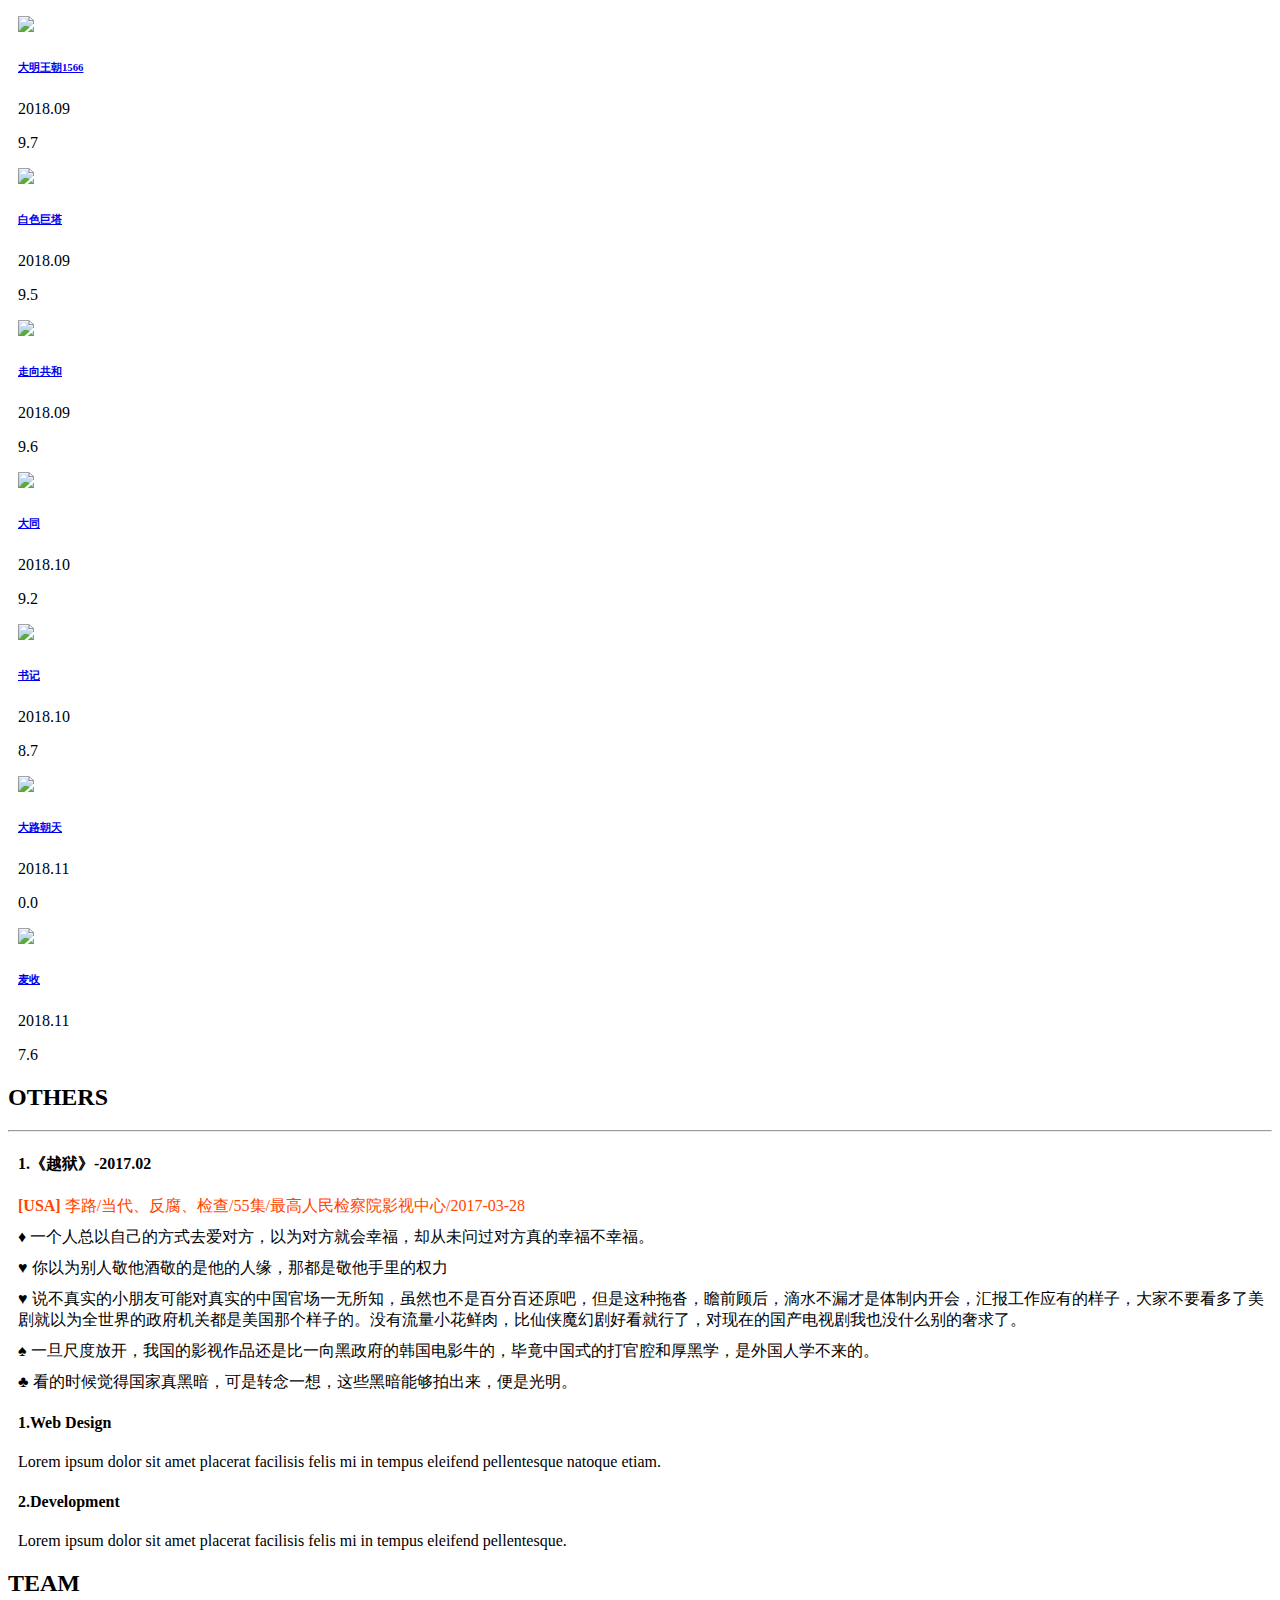
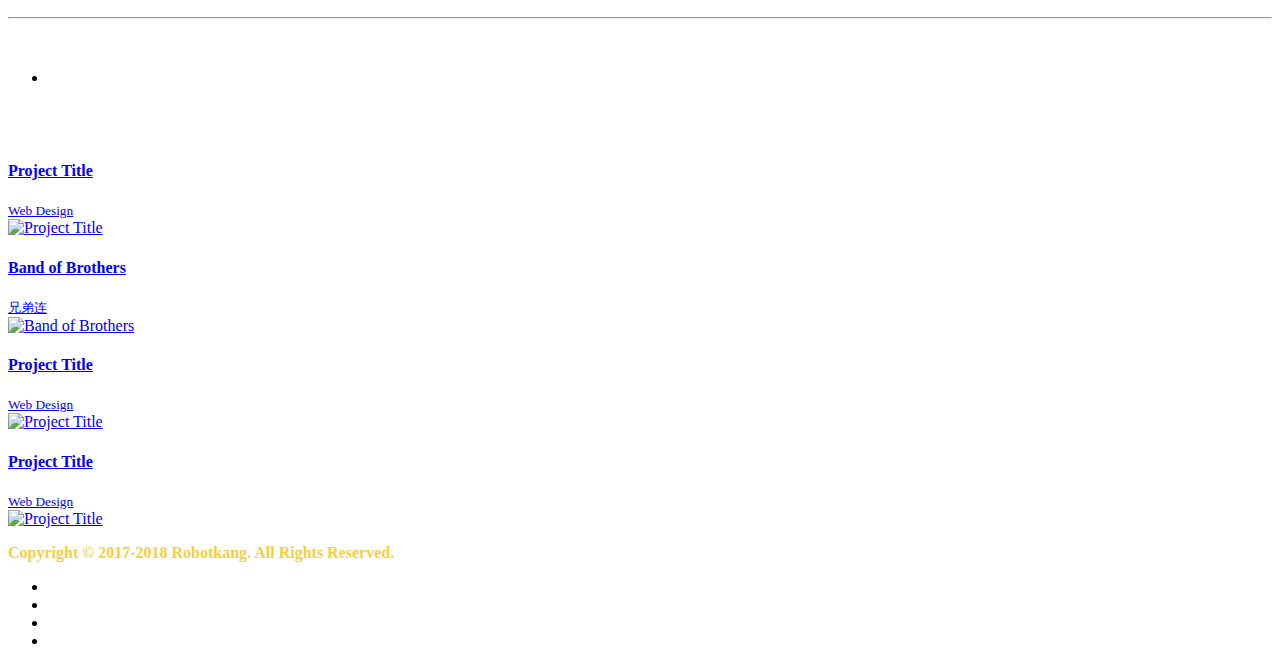
==== commit e272c31f: "app" ====
--- a/book/index.html
+++ b/book/index.html
@@ -151,13 +151,13 @@
 				<div class="about-text" style="margin-left: 10px;">
 					<div class="wthree_agile-requested-movies"  >
 											<div class="col-md-2 w3l-movie-gride-agile requested-movies">
-															<a href="http://omjh2j5h3.bkt.clouddn.com/book/%E7%9B%97%E5%A2%93%E7%AC%94%E8%AE%B0.jpg" class="hvr-sweep-to-bottom">
-															<img src="http://omjh2j5h3.bkt.clouddn.com/book/%E7%9B%97%E5%A2%93%E7%AC%94%E8%AE%B0.jpg"height="260" title="Book" class="img-responsive" alt=" ">
+															<a href="https://robotkang-1257995526.cos.ap-chengdu.myqcloud.com/book/%E7%9B%97%E5%A2%93%E7%AC%94%E8%AE%B0.jpg" class="hvr-sweep-to-bottom">
+															<img src="https://robotkang-1257995526.cos.ap-chengdu.myqcloud.com/book/%E7%9B%97%E5%A2%93%E7%AC%94%E8%AE%B0.jpg"height="260" title="Book" class="img-responsive" alt=" ">
 																
 															</a>
 																<div class="mid-1 agileits_w3layouts_mid_1_home">
 																	<div class="w3l-movie-text">
-																		<h6><a href="http://omjh2j5h3.bkt.clouddn.com/book/%E7%9B%97%E5%A2%93%E7%AC%94%E8%AE%B0.jpg" >盗墓笔记</a></h6>							
+																		<h6><a href="https://robotkang-1257995526.cos.ap-chengdu.myqcloud.com/book/%E7%9B%97%E5%A2%93%E7%AC%94%E8%AE%B0.jpg" >盗墓笔记</a></h6>							
 																	</div>
 																	<div class="mid-2 agile_mid_2_home">
 																		<p>2013.07 </p>
@@ -170,7 +170,7 @@
 															</div>
 											</div>
 											<div class="col-md-2 w3l-movie-gride-agile requested-movies">
-												<a href="https://book.douban.com/subject/7161323/" class="hvr-sweep-to-bottom"><img src="http://omjh2j5h3.bkt.clouddn.com/book/%E8%97%8F%E5%9C%B0%E5%AF%86%E7%A0%81.jpg" height="260"title="Book" class="img-responsive" alt=" ">
+												<a href="https://book.douban.com/subject/7161323/" class="hvr-sweep-to-bottom"><img src="https://robotkang-1257995526.cos.ap-chengdu.myqcloud.com/book/%E8%97%8F%E5%9C%B0%E5%AF%86%E7%A0%81.jpg" height="260"title="Book" class="img-responsive" alt=" ">
 													
 												</a>
 												<div class="mid-1 agileits_w3layouts_mid_1_home">
@@ -188,7 +188,7 @@
 												</div>
 											</div>
 											<div class="col-md-2 w3l-movie-gride-agile requested-movies">
-												<a href="https://book.douban.com/series/32994" class="hvr-sweep-to-bottom"><img src="http://omjh2j5h3.bkt.clouddn.com/book/%E9%AC%BC%E5%90%B9%E7%81%AF.jpg" height="260"title="Book" class="img-responsive" alt=" ">
+												<a href="https://book.douban.com/series/32994" class="hvr-sweep-to-bottom"><img src="https://robotkang-1257995526.cos.ap-chengdu.myqcloud.com/book/%E9%AC%BC%E5%90%B9%E7%81%AF.jpg" height="260"title="Book" class="img-responsive" alt=" ">
 													
 												</a>
 												<div class="mid-1 agileits_w3layouts_mid_1_home">
@@ -208,7 +208,7 @@
 											</div>
 											<div class="col-md-2 w3l-movie-gride-agile requested-movies">
 												<a href="https://book.douban.com/subject/1200840/" class="hvr-sweep-to-bottom">
-<img src="http://omjh2j5h3.bkt.clouddn.com/book/%E5%B9%B3%E5%87%A1%E7%9A%84%E4%B8%96%E7%95%8C1.jpg"height="260" title="Book" class="img-responsive" alt=" ">
+<img src="https://robotkang-1257995526.cos.ap-chengdu.myqcloud.com/book/%E5%B9%B3%E5%87%A1%E7%9A%84%E4%B8%96%E7%95%8C1.jpg"height="260" title="Book" class="img-responsive" alt=" ">
 													
 												</a>
 												<div class="mid-1 agileits_w3layouts_mid_1_home">
@@ -226,7 +226,7 @@
 												</div>
 											</div>
 											<div class="col-md-2 w3l-movie-gride-agile requested-movies">
-												<a href="https://book.douban.com/subject/4913064/" class="hvr-sweep-to-bottom"><img src="http://omjh2j5h3.bkt.clouddn.com/book/%E6%B4%BB%E7%9D%80.jpg" height="260"title="Book" class="img-responsive" alt=" ">
+												<a href="https://book.douban.com/subject/4913064/" class="hvr-sweep-to-bottom"><img src="https://robotkang-1257995526.cos.ap-chengdu.myqcloud.com/book/%E6%B4%BB%E7%9D%80.jpg" height="260"title="Book" class="img-responsive" alt=" ">
 													
 												</a>
 												<div class="mid-1 agileits_w3layouts_mid_1_home">
@@ -244,7 +244,7 @@
 												</div>
 											</div>
 											<div class="col-md-2 w3l-movie-gride-agile requested-movies">
-												<a href="https://book.douban.com/subject/1770782/" class="hvr-sweep-to-bottom"><img src="http://omjh2j5h3.bkt.clouddn.com/book/%E8%BF%BD%E9%A3%8E%E7%AD%9D%E7%9A%84%E4%BA%BA.jpg" height="260"title="Book" class="img-responsive" alt=" ">
+												<a href="https://book.douban.com/subject/1770782/" class="hvr-sweep-to-bottom"><img src="https://robotkang-1257995526.cos.ap-chengdu.myqcloud.com/book/%E8%BF%BD%E9%A3%8E%E7%AD%9D%E7%9A%84%E4%BA%BA.jpg" height="260"title="Book" class="img-responsive" alt=" ">
 													
 												</a>
 												<div class="mid-1 agileits_w3layouts_mid_1_home">
@@ -262,7 +262,7 @@
 												</div>
 											</div>
 											<div class="col-md-2 w3l-movie-gride-agile requested-movies">
-												<a href="https://book.douban.com/subject/3803820/" class="hvr-sweep-to-bottom"><img src="http://omjh2j5h3.bkt.clouddn.com/book/%E4%BA%BA%E7%94%9F.jpg" height="260"title="Book" class="img-responsive" alt=" ">
+												<a href="https://book.douban.com/subject/3803820/" class="hvr-sweep-to-bottom"><img src="https://robotkang-1257995526.cos.ap-chengdu.myqcloud.com/book/%E4%BA%BA%E7%94%9F.jpg" height="260"title="Book" class="img-responsive" alt=" ">
 													
 												</a>
 												<div class="mid-1 agileits_w3layouts_mid_1_home">
@@ -280,7 +280,7 @@
 												</div>
 											</div>
 											<div class="col-md-2 w3l-movie-gride-agile requested-movies">
-												<a href="https://book.douban.com/subject/1022060/" class="hvr-sweep-to-bottom"><img src="http://omjh2j5h3.bkt.clouddn.com/book/%E7%8B%BC%E5%9B%BE%E8%85%BE.jpg" height="260" title="Book" class="img-responsive" alt=" ">
+												<a href="https://book.douban.com/subject/1022060/" class="hvr-sweep-to-bottom"><img src="https://robotkang-1257995526.cos.ap-chengdu.myqcloud.com/book/%E7%8B%BC%E5%9B%BE%E8%85%BE.jpg" height="260" title="Book" class="img-responsive" alt=" ">
 													
 												</a>
 												<div class="mid-1 agileits_w3layouts_mid_1_home">
@@ -298,7 +298,7 @@
 												</div>
 											</div>
 											<div class="col-md-2 w3l-movie-gride-agile requested-movies">
-												<a href="https://book.douban.com/subject/1865089/" class="hvr-sweep-to-bottom"><img src="http://omjh2j5h3.bkt.clouddn.com/book/%E7%93%A6%E5%B0%94%E7%99%BB%E6%B9%96.jpg"height="260"  title="Book" class="img-responsive" alt=" ">
+												<a href="https://book.douban.com/subject/1865089/" class="hvr-sweep-to-bottom"><img src="https://robotkang-1257995526.cos.ap-chengdu.myqcloud.com/book/%E7%93%A6%E5%B0%94%E7%99%BB%E6%B9%96.jpg"height="260"  title="Book" class="img-responsive" alt=" ">
 													
 												</a>
 												<div class="mid-1 agileits_w3layouts_mid_1_home">
@@ -316,7 +316,7 @@
 												</div>
 											</div>
 											<div class="col-md-2 w3l-movie-gride-agile requested-movies">
-												<a href="https://book.douban.com/subject/26925171/" class="hvr-sweep-to-bottom"><img height="260"  src="http://omjh2j5h3.bkt.clouddn.com/book/%E5%A4%A7%E6%98%8E%E7%8E%8B%E6%9C%9D.jpg" title="Book" class="img-responsive" alt=" ">
+												<a href="https://book.douban.com/subject/26925171/" class="hvr-sweep-to-bottom"><img height="260"  src="https://robotkang-1257995526.cos.ap-chengdu.myqcloud.com/book/%E5%A4%A7%E6%98%8E%E7%8E%8B%E6%9C%9D.jpg" title="Book" class="img-responsive" alt=" ">
 													
 												</a>
 												<div class="mid-1 agileits_w3layouts_mid_1_home">
@@ -353,7 +353,7 @@
 				<div class="about-text" style="margin-left: 10px;" >
 					<div class="wthree_agile-requested-movies"  >
 											<div class="col-md-2 w3l-movie-gride-agile requested-movies">
-															<a href="https://movie.douban.com/subject/1307847/" class="hvr-sweep-to-bottom"><img src="http://omjh2j5h3.bkt.clouddn.com/book/%E5%85%84%E5%BC%9F%E8%BF%9E.jpg"height="260" title="兄弟连" class="img-responsive" alt=" ">
+															<a href="https://movie.douban.com/subject/1307847/" class="hvr-sweep-to-bottom"><img src="https://robotkang-1257995526.cos.ap-chengdu.myqcloud.com/book/%E5%85%84%E5%BC%9F%E8%BF%9E.jpg"height="260" title="兄弟连" class="img-responsive" alt=" ">
 																
 															</a>
 																<div class="mid-1 agileits_w3layouts_mid_1_home">
@@ -371,7 +371,7 @@
 															</div>
 											</div>
 											<div class="col-md-2 w3l-movie-gride-agile requested-movies">
-												<a href="https://movie.douban.com/subject/2338055/" class="hvr-sweep-to-bottom"><img src="http://omjh2j5h3.bkt.clouddn.com/book/%E8%A5%BF%E9%83%A8%E4%B8%96%E7%95%8C.jpg" height="260"title="Book" class="img-responsive" alt=" ">
+												<a href="https://movie.douban.com/subject/2338055/" class="hvr-sweep-to-bottom"><img src="https://robotkang-1257995526.cos.ap-chengdu.myqcloud.com/book/%E8%A5%BF%E9%83%A8%E4%B8%96%E7%95%8C.jpg" height="260"title="Book" class="img-responsive" alt=" ">
 													
 												</a>
 												<div class="mid-1 agileits_w3layouts_mid_1_home">
@@ -389,7 +389,7 @@
 												</div>
 											</div>
 											<div class="col-md-2 w3l-movie-gride-agile requested-movies">
-												<a href="https://movie.douban.com/subject/26235354/" class="hvr-sweep-to-bottom"><img src="http://omjh2j5h3.bkt.clouddn.com/book/%E6%9D%83%E5%8A%9B%E7%9A%84%E6%B8%B8%E6%88%8F.jpg" height="260"title="Book" class="img-responsive" alt=" ">
+												<a href="https://movie.douban.com/subject/26235354/" class="hvr-sweep-to-bottom"><img src="https://robotkang-1257995526.cos.ap-chengdu.myqcloud.com/book/%E6%9D%83%E5%8A%9B%E7%9A%84%E6%B8%B8%E6%88%8F.jpg" height="260"title="Book" class="img-responsive" alt=" ">
 													
 												</a>
 												<div class="mid-1 agileits_w3layouts_mid_1_home">
@@ -408,7 +408,7 @@
 												</div>
 											</div>
 											<div class="col-md-2 w3l-movie-gride-agile requested-movies">
-												<a href="https://movie.douban.com/subject/2997325/" class="hvr-sweep-to-bottom"><img src="http://omjh2j5h3.bkt.clouddn.com/book/%E6%88%91%E7%9A%84%E5%9B%A2%E9%95%BF%E6%88%91%E7%9A%84%E5%9B%A2.jpg"height="260" title="我的团长我的团" class="img-responsive" alt=" ">
+												<a href="https://movie.douban.com/subject/2997325/" class="hvr-sweep-to-bottom"><img src="https://robotkang-1257995526.cos.ap-chengdu.myqcloud.com/book/%E6%88%91%E7%9A%84%E5%9B%A2%E9%95%BF%E6%88%91%E7%9A%84%E5%9B%A2.jpg"height="260" title="我的团长我的团" class="img-responsive" alt=" ">
 													
 												</a>
 												<div class="mid-1 agileits_w3layouts_mid_1_home">
@@ -426,7 +426,7 @@
 												</div>
 											</div>
 											<div class="col-md-2 w3l-movie-gride-agile requested-movies">
-												<a href="https://movie.douban.com/subject/1419297/" class="hvr-sweep-to-bottom"><img src="http://omjh2j5h3.bkt.clouddn.com/book/%E8%B6%8A%E7%8B%B1.jpg" height="260"title="越狱" class="img-responsive" alt=" ">
+												<a href="https://movie.douban.com/subject/1419297/" class="hvr-sweep-to-bottom"><img src="https://robotkang-1257995526.cos.ap-chengdu.myqcloud.com/book/%E8%B6%8A%E7%8B%B1.jpg" height="260"title="越狱" class="img-responsive" alt=" ">
 													
 												</a>
 												<div class="mid-1 agileits_w3layouts_mid_1_home">
@@ -444,7 +444,7 @@
 												</div>
 											</div>
 											<div class="col-md-2 w3l-movie-gride-agile requested-movies">
-												<a href="https://movie.douban.com/subject/26727273/" class="hvr-sweep-to-bottom"><img src="http://omjh2j5h3.bkt.clouddn.com/book/%E4%BA%BA%E6%B0%91%E7%9A%84%E5%90%8D%E4%B9%89.jpg" height="260"title="人民的名义" class="img-responsive" alt=" ">
+												<a href="https://movie.douban.com/subject/26727273/" class="hvr-sweep-to-bottom"><img src="https://robotkang-1257995526.cos.ap-chengdu.myqcloud.com/book/%E4%BA%BA%E6%B0%91%E7%9A%84%E5%90%8D%E4%B9%89.jpg" height="260"title="人民的名义" class="img-responsive" alt=" ">
 													
 												</a>
 												<div class="mid-1 agileits_w3layouts_mid_1_home">
@@ -462,7 +462,7 @@
 												</div>
 											</div>
 											<div class="col-md-2 w3l-movie-gride-agile requested-movies">
-												<a href="https://movie.douban.com/subject/26733371/" class="hvr-sweep-to-bottom"><img src="http://omjh2j5h3.bkt.clouddn.com/book/%E5%9C%B0%E7%90%83%E8%84%89%E5%8A%A8.jpg" height="260"title="地球脉动" class="img-responsive" alt=" ">
+												<a href="https://movie.douban.com/subject/26733371/" class="hvr-sweep-to-bottom"><img src="https://robotkang-1257995526.cos.ap-chengdu.myqcloud.com/book/%E5%9C%B0%E7%90%83%E8%84%89%E5%8A%A8.jpg" height="260"title="地球脉动" class="img-responsive" alt=" ">
 													
 												</a>
 												<div class="mid-1 agileits_w3layouts_mid_1_home">
@@ -480,7 +480,7 @@
 												</div>
 											</div>
 											<div class="col-md-2 w3l-movie-gride-agile requested-movies">
-												<a href="https://movie.douban.com/subject/26387939/" class="hvr-sweep-to-bottom"><img src="http://omjh2j5h3.bkt.clouddn.com/book/%E6%91%94%E8%B7%A4%E5%90%A7%E7%88%B8%E7%88%B8.jpg" height="260" title="摔跤吧！爸爸" class="img-responsive" alt=" ">
+												<a href="https://movie.douban.com/subject/26387939/" class="hvr-sweep-to-bottom"><img src="https://robotkang-1257995526.cos.ap-chengdu.myqcloud.com/book/%E6%91%94%E8%B7%A4%E5%90%A7%E7%88%B8%E7%88%B8.jpg" height="260" title="摔跤吧！爸爸" class="img-responsive" alt=" ">
 													
 												</a>
 												<div class="mid-1 agileits_w3layouts_mid_1_home">
@@ -498,7 +498,7 @@
 												</div>
 											</div>
 											<div class="col-md-2 w3l-movie-gride-agile requested-movies">
-												<a href="https://movie.douban.com/subject/26363254/" class="hvr-sweep-to-bottom"><img src="http://omjh2j5h3.bkt.clouddn.com/book/%E6%88%98%E7%8B%BC2.jpg"height="260"  title="战狼2" class="img-responsive" alt=" ">
+												<a href="https://movie.douban.com/subject/26363254/" class="hvr-sweep-to-bottom"><img src="https://robotkang-1257995526.cos.ap-chengdu.myqcloud.com/book/%E6%88%98%E7%8B%BC2.jpg"height="260"  title="战狼2" class="img-responsive" alt=" ">
 													
 												</a>
 												<div class="mid-1 agileits_w3layouts_mid_1_home">
@@ -516,7 +516,7 @@
 												</div>
 											</div>
 											<div class="col-md-2 w3l-movie-gride-agile requested-movies">
-												<a href="https://movie.douban.com/subject/25824686/" class="hvr-sweep-to-bottom"><img height="260"  src="http://omjh2j5h3.bkt.clouddn.com/book/%E5%8F%98%E5%BD%A2%E9%87%91%E5%88%9A5.jpg" title="变形金刚5：最后的骑士" class="img-responsive" alt=" ">
+												<a href="https://movie.douban.com/subject/25824686/" class="hvr-sweep-to-bottom"><img height="260"  src="https://robotkang-1257995526.cos.ap-chengdu.myqcloud.com/book/%E5%8F%98%E5%BD%A2%E9%87%91%E5%88%9A5.jpg" title="变形金刚5：最后的骑士" class="img-responsive" alt=" ">
 													
 												</a>
 												<div class="mid-1 agileits_w3layouts_mid_1_home">
@@ -534,7 +534,7 @@
 												</div>
 											</div>
 											<div class="col-md-2 w3l-movie-gride-agile requested-movies">
-												<a href="https://movie.douban.com/subject/6311303/" class="hvr-sweep-to-bottom"><img height="260"  src="http://omjh2j5h3.bkt.clouddn.com/book/%E5%8A%A0%E5%8B%92%E6%AF%94%E6%B5%B7%E7%9B%97.jpg" title="加勒比海盗5：死无对证" class="img-responsive" alt=" ">
+												<a href="https://movie.douban.com/subject/6311303/" class="hvr-sweep-to-bottom"><img height="260"  src="https://robotkang-1257995526.cos.ap-chengdu.myqcloud.com/book/%E5%8A%A0%E5%8B%92%E6%AF%94%E6%B5%B7%E7%9B%97.jpg" title="加勒比海盗5：死无对证" class="img-responsive" alt=" ">
 													
 												</a>
 												<div class="mid-1 agileits_w3layouts_mid_1_home">
@@ -552,7 +552,7 @@
 												</div>
 											</div>
 											<div class="col-md-2 w3l-movie-gride-agile requested-movies">
-												<a href="https://movie.douban.com/subject/7054120/" class="hvr-sweep-to-bottom"><img height="260"  src="http://omjh2j5h3.bkt.clouddn.com/book/%E9%BB%91%E9%95%9C.jpg" title="黑镜" class="img-responsive" alt=" ">
+												<a href="https://movie.douban.com/subject/7054120/" class="hvr-sweep-to-bottom"><img height="260"  src="https://robotkang-1257995526.cos.ap-chengdu.myqcloud.com/book/%E9%BB%91%E9%95%9C.jpg" title="黑镜" class="img-responsive" alt=" ">
 													
 												</a>
 												<div class="mid-1 agileits_w3layouts_mid_1_home">
@@ -570,7 +570,7 @@
 												</div>
 											</div>
 											<div class="col-md-2 w3l-movie-gride-agile requested-movies">
-												<a href="https://movie.douban.com/subject/26861685/" class="hvr-sweep-to-bottom"><img height="260"  src="http://omjh2j5h3.bkt.clouddn.com/book/%E7%BA%A2%E6%B5%B7%E8%A1%8C%E5%8A%A8.jpg" title="红海行动" class="img-responsive" alt=" ">
+												<a href="https://movie.douban.com/subject/26861685/" class="hvr-sweep-to-bottom"><img height="260"  src="https://robotkang-1257995526.cos.ap-chengdu.myqcloud.com/book/%E7%BA%A2%E6%B5%B7%E8%A1%8C%E5%8A%A8.jpg" title="红海行动" class="img-responsive" alt=" ">
 													
 												</a>
 												<div class="mid-1 agileits_w3layouts_mid_1_home">
@@ -588,7 +588,7 @@
 												</div>
 											</div>
 											<div class="col-md-2 w3l-movie-gride-agile requested-movies">
-												<a href="https://movie.douban.com/subject/26908002/" class="hvr-sweep-to-bottom"><img height="260"  src="http://omjh2j5h3.bkt.clouddn.com/book/%E5%A4%A9%E8%B5%8B%E5%BC%82%E7%A6%80.jpg" title="天赋异禀" class="img-responsive" alt=" ">
+												<a href="https://movie.douban.com/subject/26908002/" class="hvr-sweep-to-bottom"><img height="260"  src="https://robotkang-1257995526.cos.ap-chengdu.myqcloud.com/book/%E5%A4%A9%E8%B5%8B%E5%BC%82%E7%A6%80.jpg" title="天赋异禀" class="img-responsive" alt=" ">
 													
 												</a>
 												<div class="mid-1 agileits_w3layouts_mid_1_home">
@@ -606,7 +606,7 @@
 												</div>
 											</div>
 											<div class="col-md-2 w3l-movie-gride-agile requested-movies">
-												<a href="https://movie.douban.com/subject/25966028/" class="hvr-sweep-to-bottom"><img height="260"  src="http://omjh2j5h3.bkt.clouddn.com/book/%E7%BA%A2%E8%89%B2.jpg" title="红色" class="img-responsive" alt=" ">
+												<a href="https://movie.douban.com/subject/25966028/" class="hvr-sweep-to-bottom"><img height="260"  src="https://robotkang-1257995526.cos.ap-chengdu.myqcloud.com/book/%E7%BA%A2%E8%89%B2.jpg" title="红色" class="img-responsive" alt=" ">
 													
 												</a>
 												<div class="mid-1 agileits_w3layouts_mid_1_home">
@@ -624,7 +624,7 @@
 												</div>
 											</div>
 											<div class="col-md-2 w3l-movie-gride-agile requested-movies">
-												<a href="https://movie.douban.com/subject/3713664/" class="hvr-sweep-to-bottom"><img height="260"  src="http://omjh2j5h3.bkt.clouddn.com/book/%E4%B8%80%E5%AF%B8%E5%B1%B1%E6%B2%B3%E4%B8%80%E5%AF%B8%E8%A1%80.jpg" title="一寸山河一寸血" class="img-responsive" alt=" ">
+												<a href="https://movie.douban.com/subject/3713664/" class="hvr-sweep-to-bottom"><img height="260"  src="https://robotkang-1257995526.cos.ap-chengdu.myqcloud.com/book/%E4%B8%80%E5%AF%B8%E5%B1%B1%E6%B2%B3%E4%B8%80%E5%AF%B8%E8%A1%80.jpg" title="一寸山河一寸血" class="img-responsive" alt=" ">
 													
 												</a>
 												<div class="mid-1 agileits_w3layouts_mid_1_home">
@@ -642,7 +642,7 @@
 												</div>
 											</div>
 											<div class="col-md-2 w3l-movie-gride-agile requested-movies">
-												<a href="https://movie.douban.com/subject/27605698/" class="hvr-sweep-to-bottom"><img height="260"  src="http://omjh2j5h3.bkt.clouddn.com/book/%E8%A5%BF%E7%BA%A2%E6%9F%BF%E9%A6%96%E5%AF%8C.jpg" title="西虹市首富" class="img-responsive" alt=" ">
+												<a href="https://movie.douban.com/subject/27605698/" class="hvr-sweep-to-bottom"><img height="260"  src="https://robotkang-1257995526.cos.ap-chengdu.myqcloud.com/book/%E8%A5%BF%E7%BA%A2%E6%9F%BF%E9%A6%96%E5%AF%8C.jpg" title="西虹市首富" class="img-responsive" alt=" ">
 													
 												</a>
 												<div class="mid-1 agileits_w3layouts_mid_1_home">
@@ -660,7 +660,7 @@
 												</div>
 											</div>
 											<div class="col-md-2 w3l-movie-gride-agile requested-movies">
-												<a href="https://movie.douban.com/subject/2210001/" class="hvr-sweep-to-bottom"><img height="260"  src="http://omjh2j5h3.bkt.clouddn.com/book/%E5%A4%A7%E6%98%8E%E7%8E%8B%E6%9C%9D1566.jpg" title="Book" class="img-responsive" alt=" ">
+												<a href="https://movie.douban.com/subject/2210001/" class="hvr-sweep-to-bottom"><img height="260"  src="https://robotkang-1257995526.cos.ap-chengdu.myqcloud.com/book/%E5%A4%A7%E6%98%8E%E7%8E%8B%E6%9C%9D1566.jpg" title="Book" class="img-responsive" alt=" ">
 													
 												</a>
 												<div class="mid-1 agileits_w3layouts_mid_1_home">
@@ -678,7 +678,7 @@
 												</div>
 											</div>
 											<div class="col-md-2 w3l-movie-gride-agile requested-movies">
-												<a href="https://movie.douban.com/subject/2150220/" class="hvr-sweep-to-bottom"><img height="260"  src="http://omjh2j5h3.bkt.clouddn.com/book/%E7%99%BD%E8%89%B2%E5%B7%A8%E5%A1%94.jpg" title="Book" class="img-responsive" alt=" ">
+												<a href="https://movie.douban.com/subject/2150220/" class="hvr-sweep-to-bottom"><img height="260"  src="https://robotkang-1257995526.cos.ap-chengdu.myqcloud.com/book/%E7%99%BD%E8%89%B2%E5%B7%A8%E5%A1%94.jpg" title="Book" class="img-responsive" alt=" ">
 													
 												</a>
 												<div class="mid-1 agileits_w3layouts_mid_1_home">
@@ -696,7 +696,7 @@
 												</div>
 											</div>
 											<div class="col-md-2 w3l-movie-gride-agile requested-movies">
-												<a href="https://movie.douban.com/subject/1441794/" class="hvr-sweep-to-bottom"><img height="260"  src="http://omjh2j5h3.bkt.clouddn.com/book/%E8%B5%B0%E5%90%91%E5%85%B1%E5%92%8C.jpg" title="走向共和" class="img-responsive" alt=" ">
+												<a href="https://movie.douban.com/subject/1441794/" class="hvr-sweep-to-bottom"><img height="260"  src="https://robotkang-1257995526.cos.ap-chengdu.myqcloud.com/book/%E8%B5%B0%E5%90%91%E5%85%B1%E5%92%8C.jpg" title="走向共和" class="img-responsive" alt=" ">
 													
 												</a>
 												<div class="mid-1 agileits_w3layouts_mid_1_home">
@@ -714,7 +714,7 @@
 												</div>
 											</div>
 											<div class="col-md-2 w3l-movie-gride-agile requested-movies">
-												<a href="https://movie.douban.com/subject/26276498/" class="hvr-sweep-to-bottom"><img height="260"  src="http://omjh2j5h3.bkt.clouddn.com/book/%E5%A4%A7%E5%90%8C.jpg" title="大同" class="img-responsive" alt=" ">
+												<a href="https://movie.douban.com/subject/26276498/" class="hvr-sweep-to-bottom"><img height="260"  src="https://robotkang-1257995526.cos.ap-chengdu.myqcloud.com/book/%E5%A4%A7%E5%90%8C.jpg" title="大同" class="img-responsive" alt=" ">
 													
 												</a>
 												<div class="mid-1 agileits_w3layouts_mid_1_home">
@@ -735,7 +735,7 @@
 <div class="col-md-2 w3l-movie-gride-agile requested-movies">
    
    <a href="https://movie.douban.com/subject/3629230/" class="hvr-sweep-to-bottom">
-   <img height="260"  src="http://omjh2j5h3.bkt.clouddn.com/book/%E4%B9%A6%E8%AE%B0.jpg" title="书记" class="img-responsive" alt=" ">
+   <img height="260"  src="https://robotkang-1257995526.cos.ap-chengdu.myqcloud.com/book/%E4%B9%A6%E8%AE%B0.jpg" title="书记" class="img-responsive" alt=" ">
    </a>
 												
    <div class="mid-1 agileits_w3layouts_mid_1_home">
@@ -778,7 +778,28 @@
 </div>											
 <!----------------------分界线---------------------->
 
-
+<div class="col-md-2 w3l-movie-gride-agile requested-movies">
+   
+   <a href="https://movie.douban.com/subject/3314878/" class="hvr-sweep-to-bottom">
+   <img height="260"  src="https://ww1.sinaimg.cn/bmiddle/e951bbc5gy1fwenfqkw05j20u011dwp5.jpg" title="麦收" class="img-responsive" alt=" ">
+   </a>
+												
+   <div class="mid-1 agileits_w3layouts_mid_1_home">
+      <div class="w3l-movie-text">
+      <h6><a href="https://movie.douban.com/subject/3314878/">麦收</a></h6>							
+      </div>
+      
+      <div class="mid-2 agile_mid_2_home">
+      <p>2018.11</p>
+	  <div class="clearfix"></div>
+      </div>
+   </div>
+   <div class="ribben one">
+   <p>7.6</p>
+  </div>
+
+</div>											
+<!----------------------分界线---------------------->
 
 
 											
